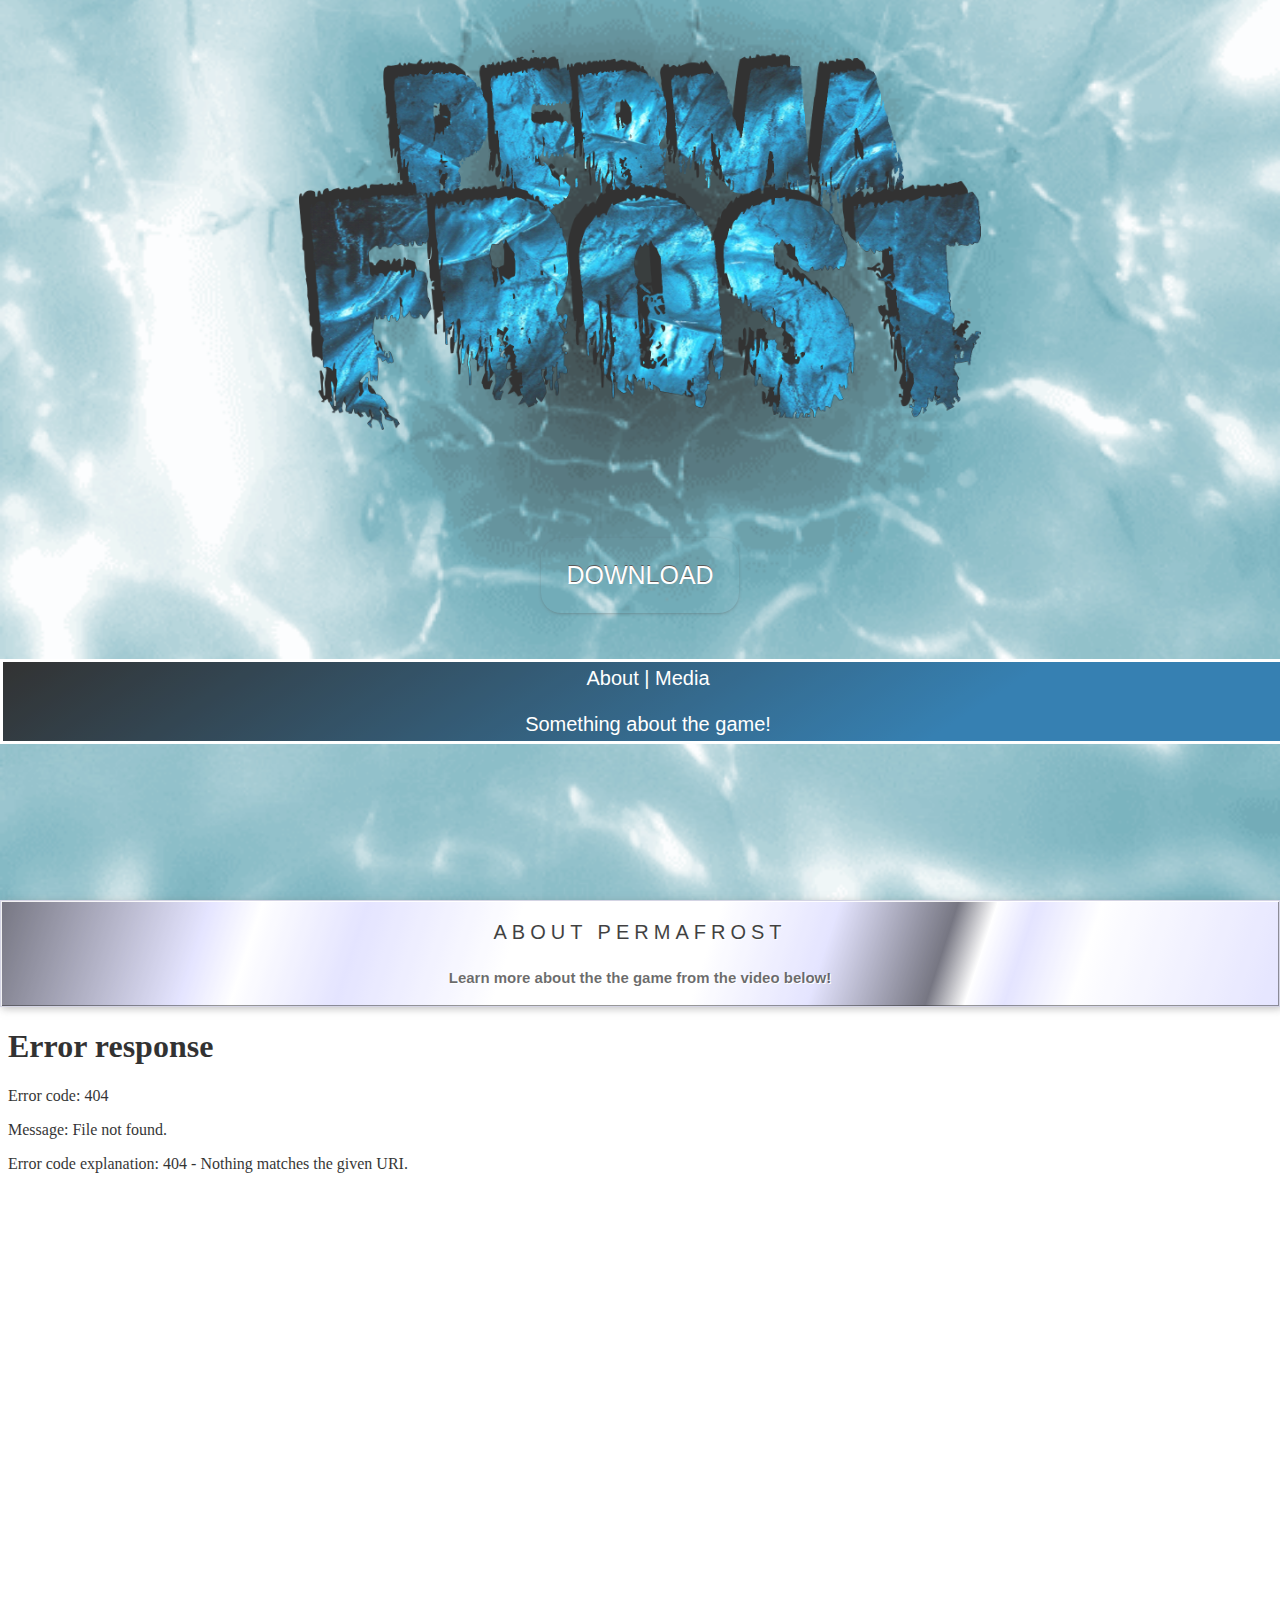
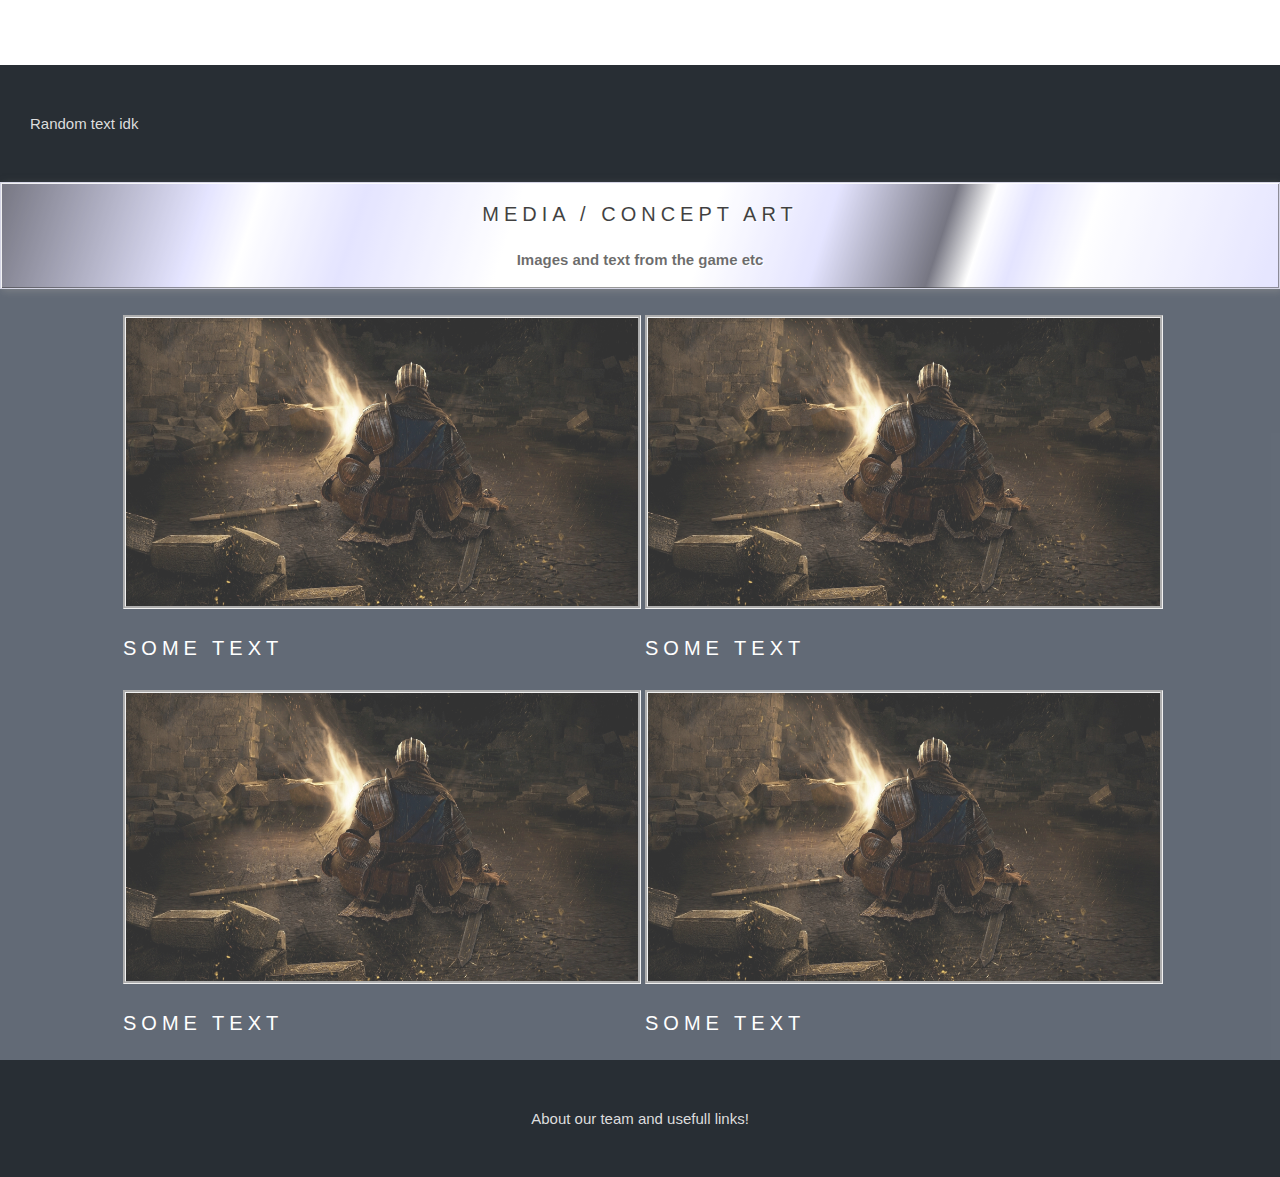
==== index.html @ 29285b08 "Add files via upload" ====
<!DOCTYPE html>
<html>
	<head>
		<link rel="stylesheet" type="text/css" href="css/style.css" media="screen" />
		<title>PermaFrost: The Game</title>


		<script src = "https://ajax.googleapis.com/ajax/libs/jquery/3.2.1/jquery.min.js"></script>

		      <script>
					// device detection
					if( /Android|webOS|iPhone|iPad|iPod|BlackBerry|IEMobile|Opera Mini/i.test(navigator.userAgent) ) {
			 // some code..

	window.location.pathname = 'mobileIndex.html'
	}
		      </script>
	</head>
	<body>


		<div id="mainSec" class="mainSec">
		<!--	<video class="videoInsert" preload="preload" autoplay="autoplay" loop="loop" muted="muted">
				<source src="media/bg.mp4" type="video/mp4"></source>
			</video>
			<div class="caption">-->
			<img src="media/ice.gif" id="gifImg"/>
			<div class="bigBlock">
				<div class="inner">
				<img src="media/logo.png" style="margin-bottom:100px;margin-top:50px;opacity:0.55 width:300px; height:380px;"><br>



				<a style="top:0px;" href="game.exe" class="dlBtn">DOWNLOAD</a>
				</div>
				<p class="navMenu" ><a href="#aboutSec"><span class="navAbout">About</span></a> | <a href="#mediaSec"><span class="navMedia">Media</span></a><br><br>
				<span class="navInfo">Something about the game!</span></p>

		</div>
		</div>

		<div id="aboutSec" class="aboutSec">
			<div class="caption">
				<div class="coolbanner">
				<h3 style="text-align:center;">About PermaFrost</h3>
				<p>Learn more about the the game from the video below!</p>
</div>

				<embed fullscreen="true" preload="auto" src="media/bg.mp4" autostart="false" height="100%" width="100%" />
			</div>
</div>
</div>

		<div class="infoBars">
			<p>Random text idk</p>
		</div>

		<div id="mediaSec" class="mediaSec">
			<div class="caption">
				<div class="coolbanner">
				<h3 style="text-align:center;">MEDIA / CONCEPT ART</h3>
				<p>Images and text from the game etc</p>
			</div>
			</div>
			<div class="flexibleBox">
			  <div class="expImg">
			    <img src="media/testimg.jpg" >
			    <h3 style="color:white;">Some Text</h3>
			  </div>
				<div class="expImg">
				 <img src="media/testimg.jpg" >
				 <h3 style="color:white;">Some Text</h3>
			 </div>
			 <div class="expImg">
				 <img src="media/testimg.jpg" >
				 <h3 style="color:white;">Some Text</h3>
			 </div>
			 <div class="expImg">
				 <img src="media/testimg.jpg" >
				 <h3 style="color:white;">Some Text</h3>
			 </div>
			</div>




		</div>

		<div class="infoBars">
			<p><center>About our team and usefull links!</center></p>
		</div>
		<button onclick="topFunction()" id="myBtn" title="Top button">▲</button>
		<script>
		//Get the button
		var mybutton = document.getElementById("myBtn");

		// When the user scrolls down 20px from the top of the document, show the button
		window.onscroll = function() {scrollFunction()};

		function scrollFunction() {
			if (document.body.scrollTop > 20 || document.documentElement.scrollTop > 20) {
				mybutton.style.display = "block";
			} else {
				mybutton.style.display = "none";
			}
		}

		// When the user clicks on the button, scroll to the top of the document
		function topFunction() {
			document.body.scrollTop = 0;
			document.documentElement.scrollTop = 0;
		}


		</script>


	</body>
</html>
---- css/style.css ----
body, html {
  height: 100%;
  margin: 0;
  font: 400 15px/1.8 "Lato", sans-serif;
  color: #777;
  scroll-behavior: smooth;
}

.mainSec, .mediaSec, .aboutSec {
  position: relative;
  opacity: 0.8;
  background-position: center;
  background-size:contain;

}
.bigBlock{
  text-align: center;

}
.inner{
  display:inline-block;
  height:100%;
}

#gifImg {
    position: absolute;
    right: 0;
    bottom: 0;
    min-width: 100%;
    min-height: 100%;
    width: auto;
    height: auto;
    z-index: -100;
    background-size: cover;
    overflow: hidden;
}

a {
	text-decoration:none;
}

h3 {
  letter-spacing: 5px;
  text-transform: uppercase;
  font: 20px "Lato", sans-serif;
  color: #111;
}

.mainSec {
	min-height: 100%;
}

.mediaSec {
	min-height: 85%;
}

.aboutSec {
	min-height: 85%;
}

.infoBars {
	position:relative;
	color:#ddd;
	background-color:#282E34;
	text-align:center;
	padding:30px;
	text-align: justify;
  margin-top:
}

.caption {
  position: absolute;
  left: 0;
  top: 5%;
  width: 100%;
  text-align: center;
  color: #000;
  height:100%;
}

@-webkit-keyframes bluePulse {
  from {color:white; background-color: rgb(15, 105, 172,0.4); -webkit-box-shadow: 0 0 9px #7FC2F3;}

to { background-color:rgb(9, 142, 179,0.8); -webkit-box-shadow: 0 0 18px white; }
}
 /*background-color: rgb(25, 187, 231,0.4);  -webkit-box-shadow: 0 0 9px #7FC2F3;*/

a.dlBtn{
  -webkit-animation-name: bluePulse;
  -webkit-animation-duration: 3s;
  -webkit-animation-direction:alternate;
  -webkit-animation-iteration-count: infinite;
  position: relative;
	display: inline-block;
  bottom:90px;
	padding: 15px 25px;
	background-color: rgb(15, 105, 172,0,4); /*for compatibility with older browsers*/
	background-image: linear-gradient(lightblue,blue;)

  text-decoration: none;
	color: #fff;
	font-size: 25px;
	font-family: sans-serif;
	font-weight: 100;
  border-top-style: hidden;
  box-shadow: 0px 1px 4px -2px #333;
  text-shadow: 0px -1px #333;
  border-radius:20px;
}

.coolbanner{
  color: rgba(0, 0, 0, 0.72);
    text-decoration: none;
    font-weight: bold;
    text-shadow: 1px 1px 0 #ffffff;
    box-shadow:
      2px 2px 0.5em rgba(122, 122, 122, 0.55),
      inset 1px 1px 0 rgba(255, 255, 255, 0.9),
      inset -1px -1px 0 rgba(0, 0, 0, 0.5)
    ;
    border: 1px solid #cacade;
    background:
      -moz-linear-gradient(
      -72deg,
      #dedeff,
      #ffffff 16%,
      #dedeff 21%,
      #ffffff 24%,
      #555564 27%,
      #dedeff 36%,
      #ffffff 45%,
      #ffffff 60%,
      #dedeff 72%,
      #ffffff 80%,
      #dedeff 84%,
      #555564
    );
    background:
    -webkit-linear-gradient(
      -72deg,
      #dedeff,
      #ffffff 16%,
      #dedeff 21%,
      #ffffff 24%,
      #555564 27%,
      #dedeff 36%,
      #ffffff 45%,
      #ffffff 60%,
      #dedeff 72%,
      #ffffff 80%,
      #dedeff 84%,
      #555564
    );
    background:
    -o-linear-gradient(
      -72deg,
      #dedeff,
      #ffffff 16%,
      #dedeff 21%,
      #ffffff 24%,
      #555564 27%,
      #dedeff 36%,
      #ffffff 45%,
      #ffffff 60%,
      #dedeff 72%,
      #ffffff 80%,
      #dedeff 84%,
      #555564
    );
    background:
    linear-gradient(
      -72deg,
      #dedeff,
      #ffffff 16%,
      #dedeff 21%,
      #ffffff 24%,
      #555564 27%,
      #dedeff 36%,
      #ffffff 45%,
      #ffffff 60%,
      #dedeff 72%,
      #ffffff 80%,
      #dedeff 84%,
      #555564
    );
}








.caption a.dlBtn:hover{
  background: linear-gradient(white,#00DCEE);
}
.caption{
  height:100%;
  top:0px;
}



.navMenu {
	background-color: rgba(0, 150, 200, .8);
	padding: 5px;
	color: rgb(255, 255, 255);
	font: 20px "Lato", sans-serif;
  border-style: solid;
  border-color: white;
  width:100%;
  margin-bottom:0px;
  background-color: #000000;
background-image: linear-gradient(147deg, #000000 0%, #04619f 74%);
margin-bottom:0px; margin-top:46px;

}

.navAbout {
	color: rgb(255, 255, 255);
	font: 20px "Lato", sans-serif;
}
.navAbout:hover{
  padding:5px;
  padding-top: 2px;
  background-color: rgb(0,255,255,0.4);
  background-radius:10px;
  background-blend-mode: lighten;
  color:white;
  cursor: pointer;
  text-decoration: underline;
  border-radius:4px;


}

.navMedia {
	color: rgb(255, 255, 255);
	font: 20px "Lato", sans-serif;
}


.navMedia:hover{
  padding:5px;
  padding-top: 2px;
  background-color: rgb(0,255,255,0.4);
  border-radius:10px;
  background-blend-mode: lighten;
  color:white;
  cursor: pointer;
  text-decoration: underline;
  border-radius:4px;
}

#myBtn {
  display: none;
  position: fixed;
  bottom: 20px;
  right: 30px;
  z-index: 99;
  font-size: 18px;
  border: none;
  outline: none;
  background-color: rgb(51, 204, 255,0.4);
  color: white;
  cursor: pointer;
  padding: 15px;
  border-radius: 50px;
}

#myBtn:hover {
  background-color: #555;
}


.flexibleBox{
justify-content: center;
  background-color: rgba(11, 24, 43,0.8);
  width:100%;
  height:90%;
  padding-top: 10%;
  display:flex;
  flex-wrap: wrap;
  z-index: -1;
}

.expImg>img{
  width:100%;
  height:100%;
  object-fit:contain;
  border-style: groove;
}

.expImg{
  padding:5px;
  width:40%;
  height:40%;
}


@media screen and (max-width: 600px) {
  .expImg{
width:100%;
  }
}
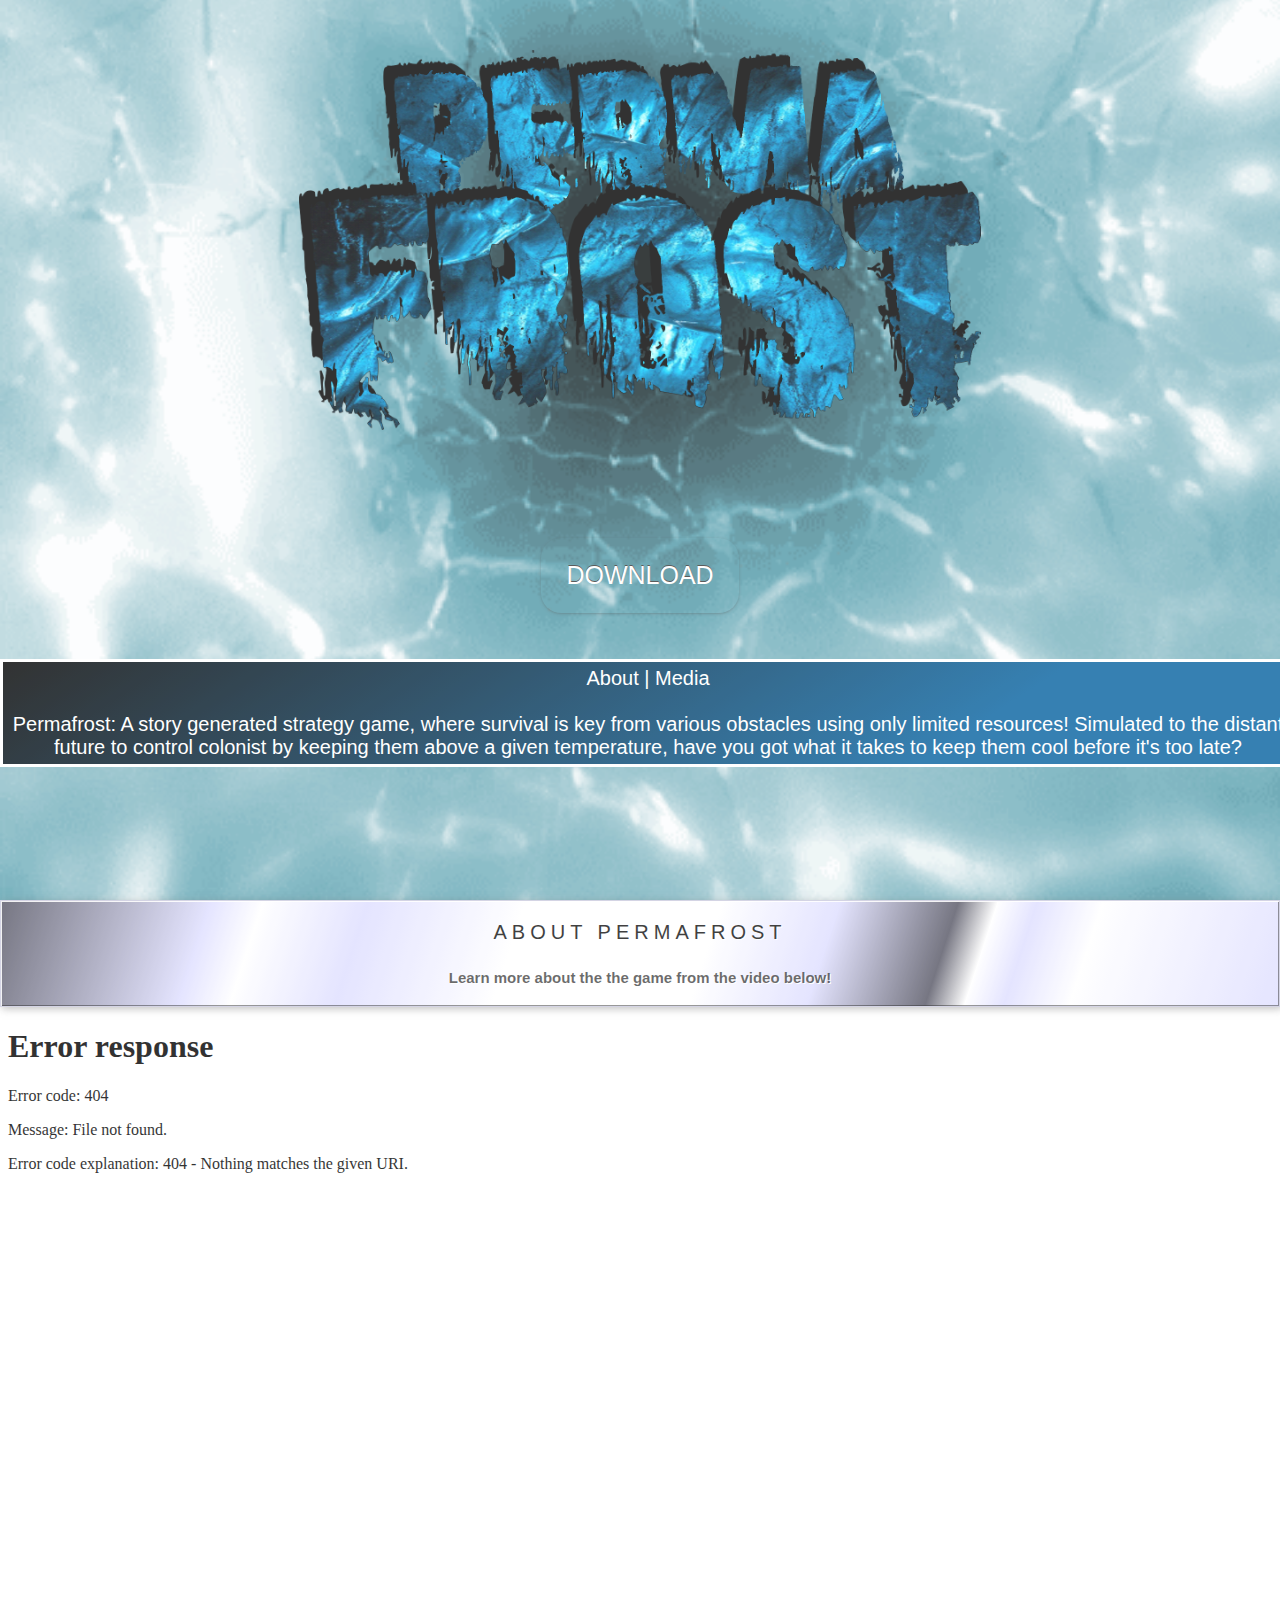
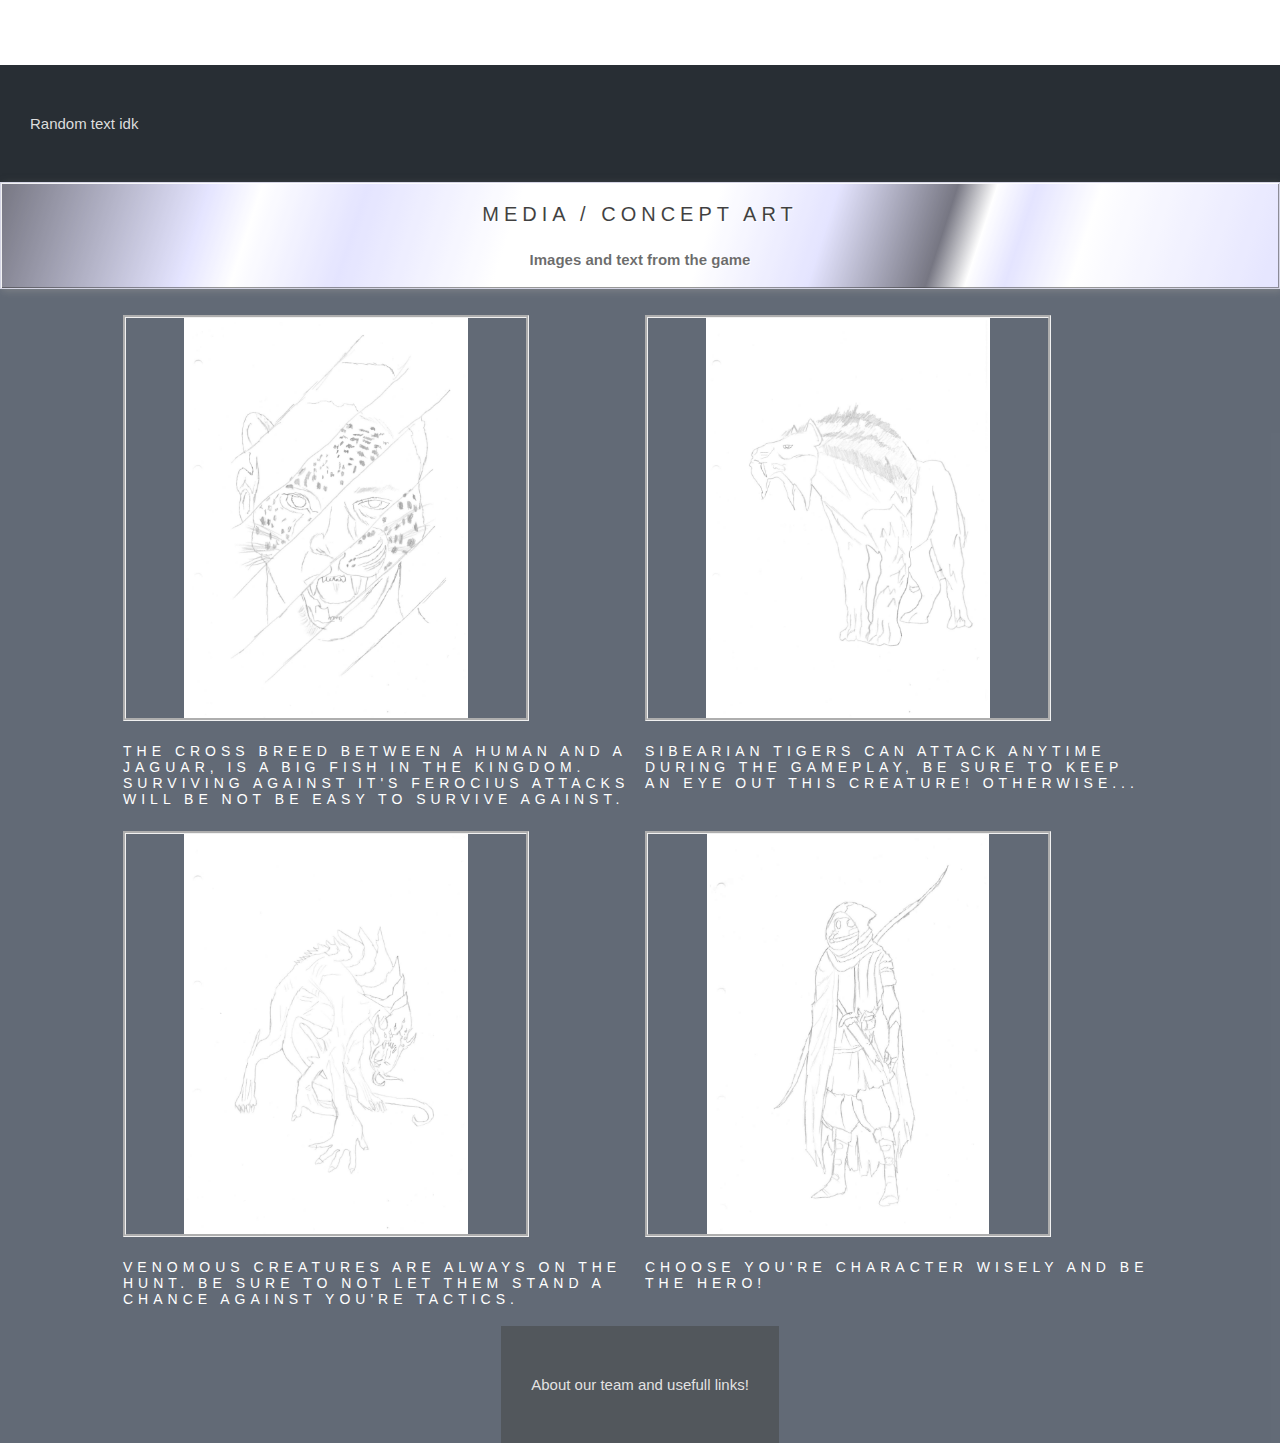
==== commit c1fc2c00: "Add files via upload" ====
--- a/index.html
+++ b/index.html
@@ -34,7 +34,8 @@
 				<a style="top:0px;" href="game.exe" class="dlBtn">DOWNLOAD</a>
 				</div>
 				<p class="navMenu" ><a href="#aboutSec"><span class="navAbout">About</span></a> | <a href="#mediaSec"><span class="navMedia">Media</span></a><br><br>
-				<span class="navInfo">Something about the game!</span></p>
+				<span class="navInfo">Permafrost: A story generated strategy game, where survival is key from various obstacles using only limited resources!
+                Simulated to the distant future to control colonist by keeping them above a given temperature, have you got what it takes to keep them cool before it's too late?</span></p>
 
 		</div>
 		</div>
@@ -59,32 +60,29 @@
 			<div class="caption">
 				<div class="coolbanner">
 				<h3 style="text-align:center;">MEDIA / CONCEPT ART</h3>
-				<p>Images and text from the game etc</p>
+				<p>Images and text from the game</p>
 			</div>
 			</div>
 			<div class="flexibleBox">
 			  <div class="expImg">
-			    <img src="media/testimg.jpg" >
-			    <h3 style="color:white;">Some Text</h3>
+			    <img src="media/Concept-Art1.png" style="width: 400px; height: 400px" >
+			    <h3 style="color:white; font-size: 14px" >The Cross breed between a human and a jaguar, is a big fish in the kingdom. Surviving against it's ferocius attacks will be not be easy to survive against.</h3>
 			  </div>
 				<div class="expImg">
-				 <img src="media/testimg.jpg" >
-				 <h3 style="color:white;">Some Text</h3>
+				 <img src="media/Concept-Art2.png" style="width: 400px; height: 400px">
+				 <h3 style="color:white; font-size: 14px" >Sibearian Tigers can attack anytime during the gameplay, be sure to keep an eye out this creature! otherwise...</h3>
 			 </div>
 			 <div class="expImg">
-				 <img src="media/testimg.jpg" >
-				 <h3 style="color:white;">Some Text</h3>
-			 </div>
-			 <div class="expImg">
-				 <img src="media/testimg.jpg" >
-				 <h3 style="color:white;">Some Text</h3>
-			 </div>
-			</div>
-
-
-
+				 <img src="media/Concept-Art3.png" style="width: 400px; height: 400px">
+				 <h3 style="color:white;font-size: 14px">Venomous Creatures are always on the hunt. Be sure to not let them stand a chance against you're tactics.</h3>
+                 	</div>
+                  <div class="expImg">
+				 <img src="media/Concept-Art4.png" style="width: 400px; height: 400px">
+				 <h3 style="color:white;font-size: 14px">Choose you're character wisely and be the hero!</h3>
 
 		</div>
+
+	
 
 		<div class="infoBars">
 			<p><center>About our team and usefull links!</center></p>
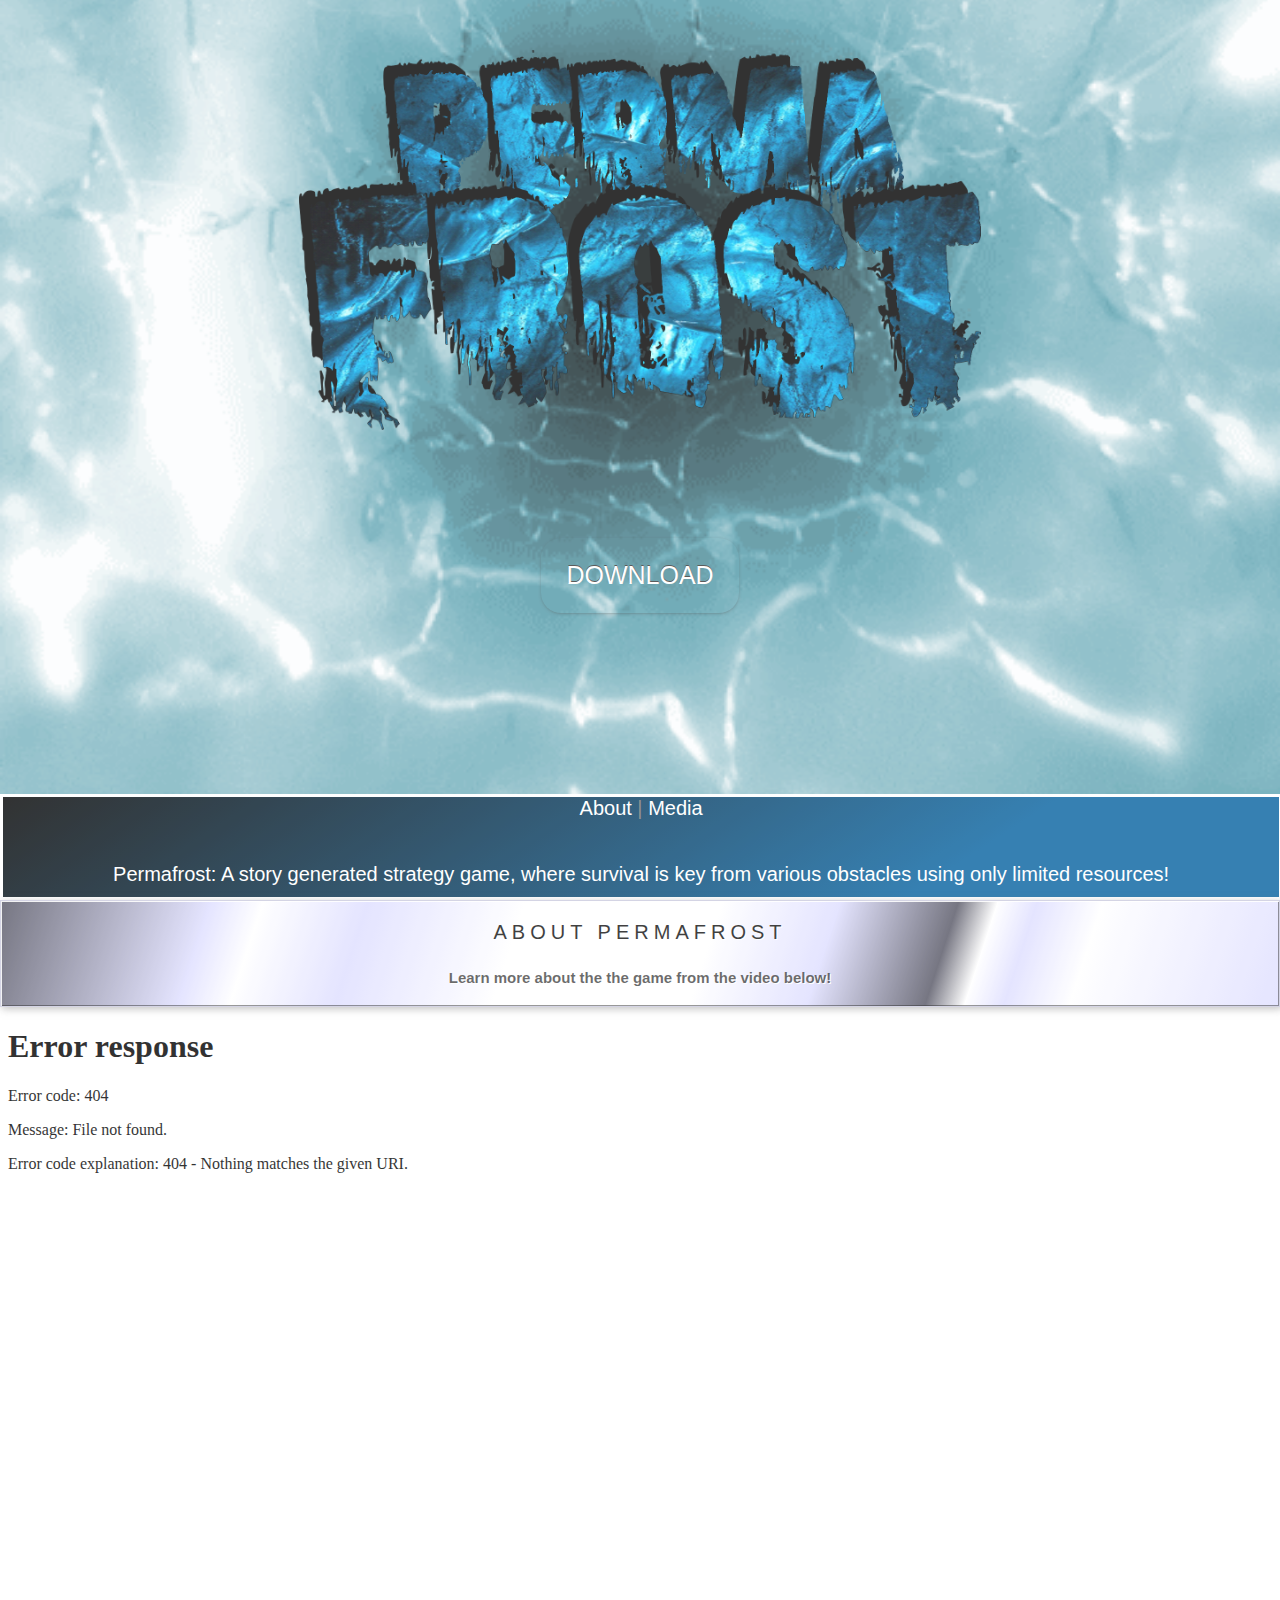
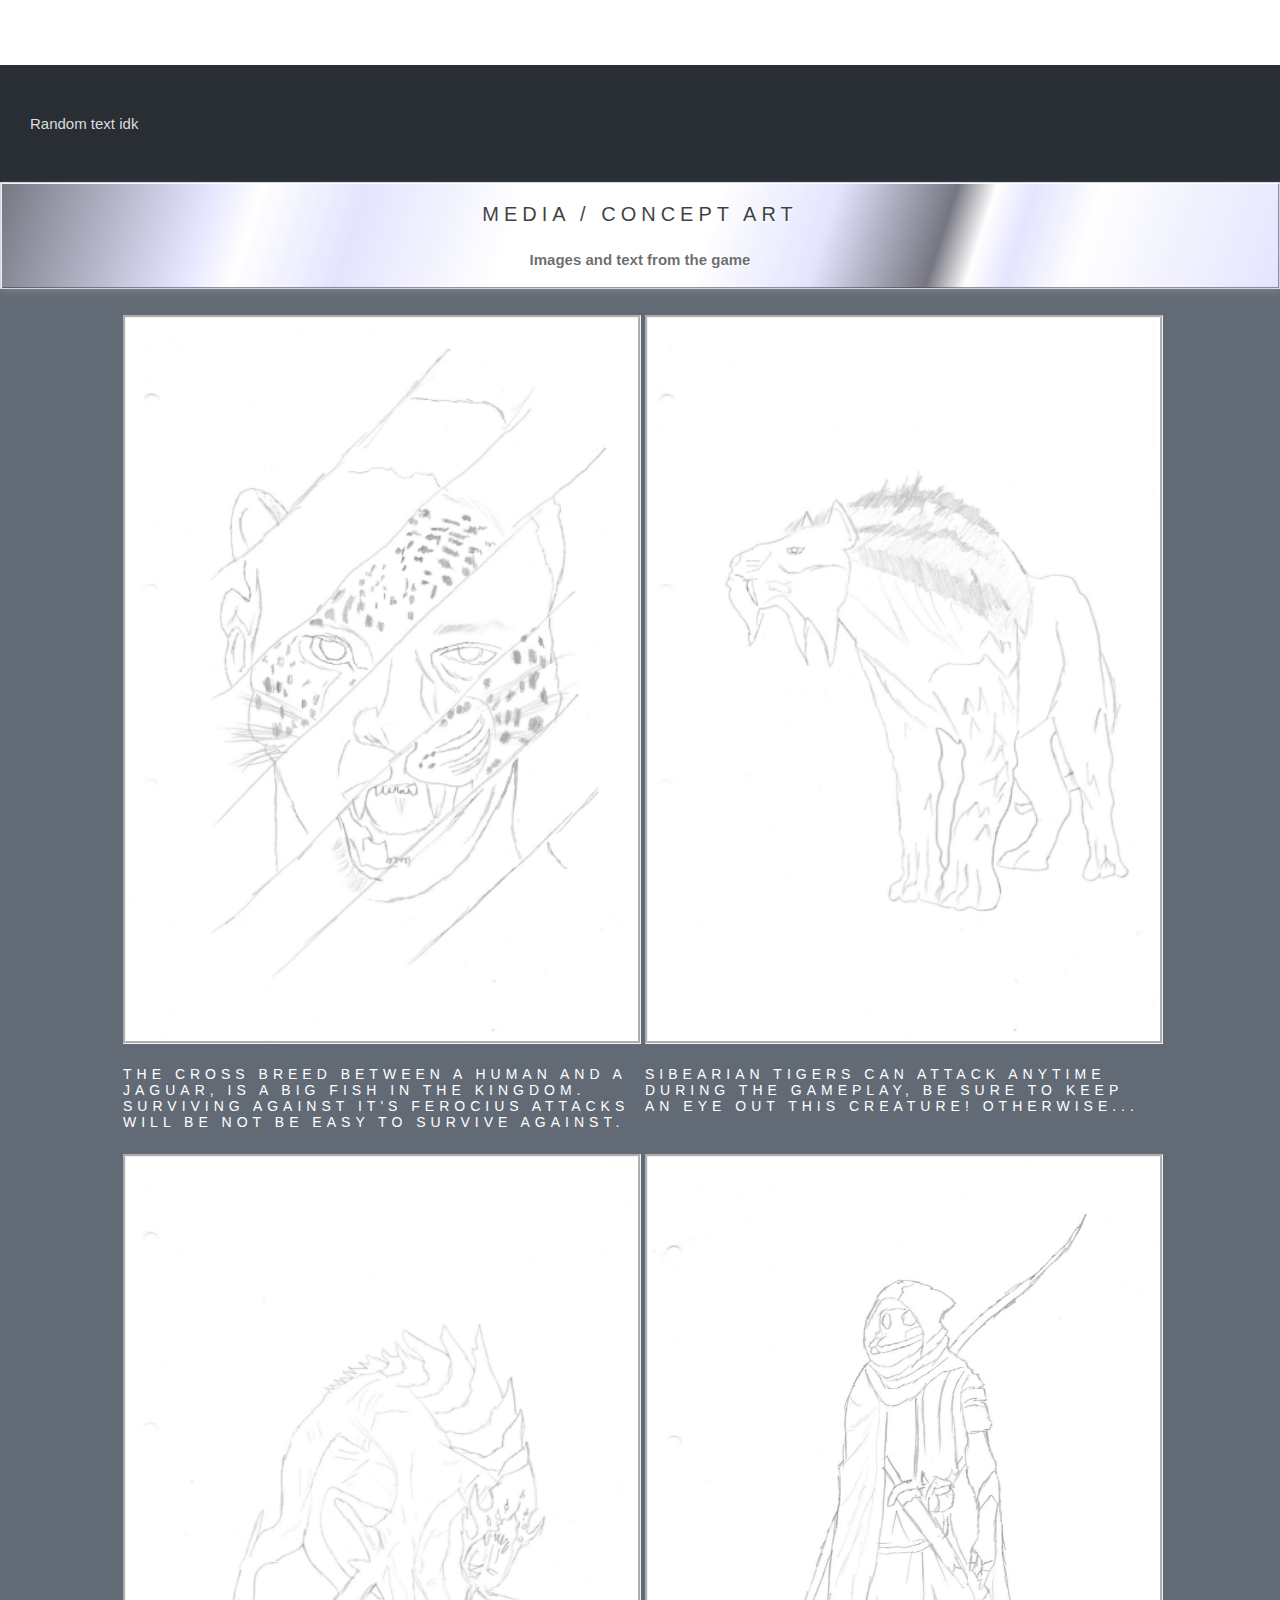
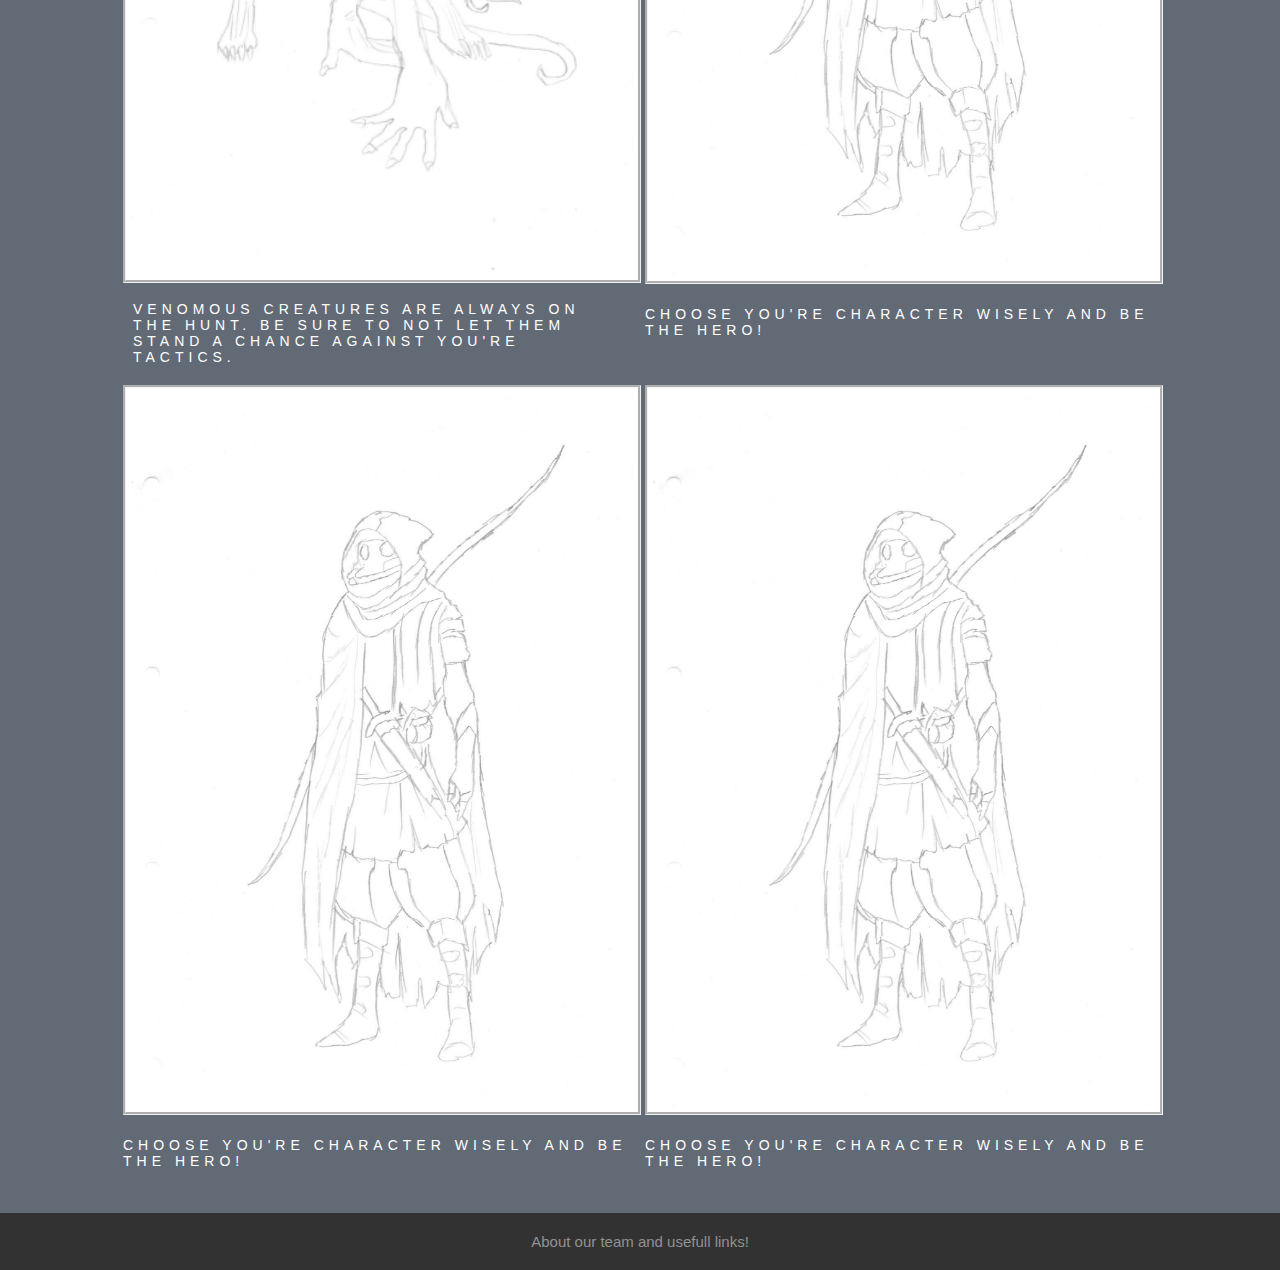
==== commit 26aecb86: "finalizing structure and functionality" ====
--- a/index.html
+++ b/index.html
@@ -28,17 +28,13 @@
 			<div class="bigBlock">
 				<div class="inner">
 				<img src="media/logo.png" style="margin-bottom:100px;margin-top:50px;opacity:0.55 width:300px; height:380px;"><br>
-
-
-
-				<a style="top:0px;" href="game.exe" class="dlBtn">DOWNLOAD</a>
+				<a style="top:0px;" href="https://github.com/JR-Morgan/TeamProject-Game/releases" class="dlBtn">DOWNLOAD</a>
 				</div>
-				<p class="navMenu" ><a href="#aboutSec"><span class="navAbout">About</span></a> | <a href="#mediaSec"><span class="navMedia">Media</span></a><br><br>
-				<span class="navInfo">Permafrost: A story generated strategy game, where survival is key from various obstacles using only limited resources!
-                Simulated to the distant future to control colonist by keeping them above a given temperature, have you got what it takes to keep them cool before it's too late?</span></p>
-
+				<div class="navMenu" ><a href="#aboutSec"><span class="navAbout">About</span></a> | <a href="#mediaSec"><span class="navMedia">Media</span></a><br><br>
+				<p style="color:white;">Permafrost: A story generated strategy game, where survival is key from various obstacles using only limited resources!</p>
 		</div>
 		</div>
+	</div>
 
 		<div id="aboutSec" class="aboutSec">
 			<div class="caption">
@@ -47,7 +43,7 @@
 				<p>Learn more about the the game from the video below!</p>
 </div>
 
-				<embed fullscreen="true" preload="auto" src="media/bg.mp4" autostart="false" height="100%" width="100%" />
+				<embed fullscreen="true" preload="none" src="media/bg.mp4" autostart="0" height="100%" width="100%" />
 			</div>
 </div>
 </div>
@@ -65,28 +61,35 @@
 			</div>
 			<div class="flexibleBox">
 			  <div class="expImg">
-			    <img src="media/Concept-Art1.png" style="width: 400px; height: 400px" >
+			    <img src="media/Concept-Art1.png"  >
 			    <h3 style="color:white; font-size: 14px" >The Cross breed between a human and a jaguar, is a big fish in the kingdom. Surviving against it's ferocius attacks will be not be easy to survive against.</h3>
 			  </div>
 				<div class="expImg">
-				 <img src="media/Concept-Art2.png" style="width: 400px; height: 400px">
+				 <img src="media/Concept-Art2.png" >
 				 <h3 style="color:white; font-size: 14px" >Sibearian Tigers can attack anytime during the gameplay, be sure to keep an eye out this creature! otherwise...</h3>
 			 </div>
 			 <div class="expImg">
-				 <img src="media/Concept-Art3.png" style="width: 400px; height: 400px">
-				 <h3 style="color:white;font-size: 14px">Venomous Creatures are always on the hunt. Be sure to not let them stand a chance against you're tactics.</h3>
+				 <img src="media/Concept-Art3.png">
+				 <h3 style="color:white;font-size: 14px; margin:10px;">Venomous Creatures are always on the hunt. Be sure to not let them stand a chance against you're tactics.</h3>
                  	</div>
                   <div class="expImg">
-				 <img src="media/Concept-Art4.png" style="width: 400px; height: 400px">
+				 <img src="media/Concept-Art4.png">
 				 <h3 style="color:white;font-size: 14px">Choose you're character wisely and be the hero!</h3>
+		</div>
+		<div class="expImg">
+<img src="media/Concept-Art4.png">
+<h3 style="color:white;font-size: 14px">Choose you're character wisely and be the hero!</h3>
+</div>
+<div class="expImg">
+<img src="media/Concept-Art4.png">
+<h3 style="color:white;font-size: 14px">Choose you're character wisely and be the hero!</h3>
+</div>
+		<div class="footer">
+			<p>About our team and usefull links!</p>
+		</div>
+</div>
 
-		</div>
 
-	
-
-		<div class="infoBars">
-			<p><center>About our team and usefull links!</center></p>
-		</div>
 		<button onclick="topFunction()" id="myBtn" title="Top button">▲</button>
 		<script>
 		//Get the button
--- a/css/style.css
+++ b/css/style.css
@@ -76,6 +76,15 @@
   text-align: center;
   color: #000;
   height:100%;
+}
+.footer{
+  position:relative;
+  margin-top:2%;
+  bottom:0;
+  width:100%;
+  left:0px;
+  background-color:black;
+  text-align: center;
 }
 
 @-webkit-keyframes bluePulse {
@@ -203,17 +212,16 @@
 
 
 .navMenu {
-	background-color: rgba(0, 150, 200, .8);
-	padding: 5px;
-	color: rgb(255, 255, 255);
+  position:absolute;
+  bottom:0;
+  width:99.7%;
+  height:100px;
 	font: 20px "Lato", sans-serif;
   border-style: solid;
   border-color: white;
-  width:100%;
   margin-bottom:0px;
-  background-color: #000000;
 background-image: linear-gradient(147deg, #000000 0%, #04619f 74%);
-margin-bottom:0px; margin-top:46px;
+
 
 }
 
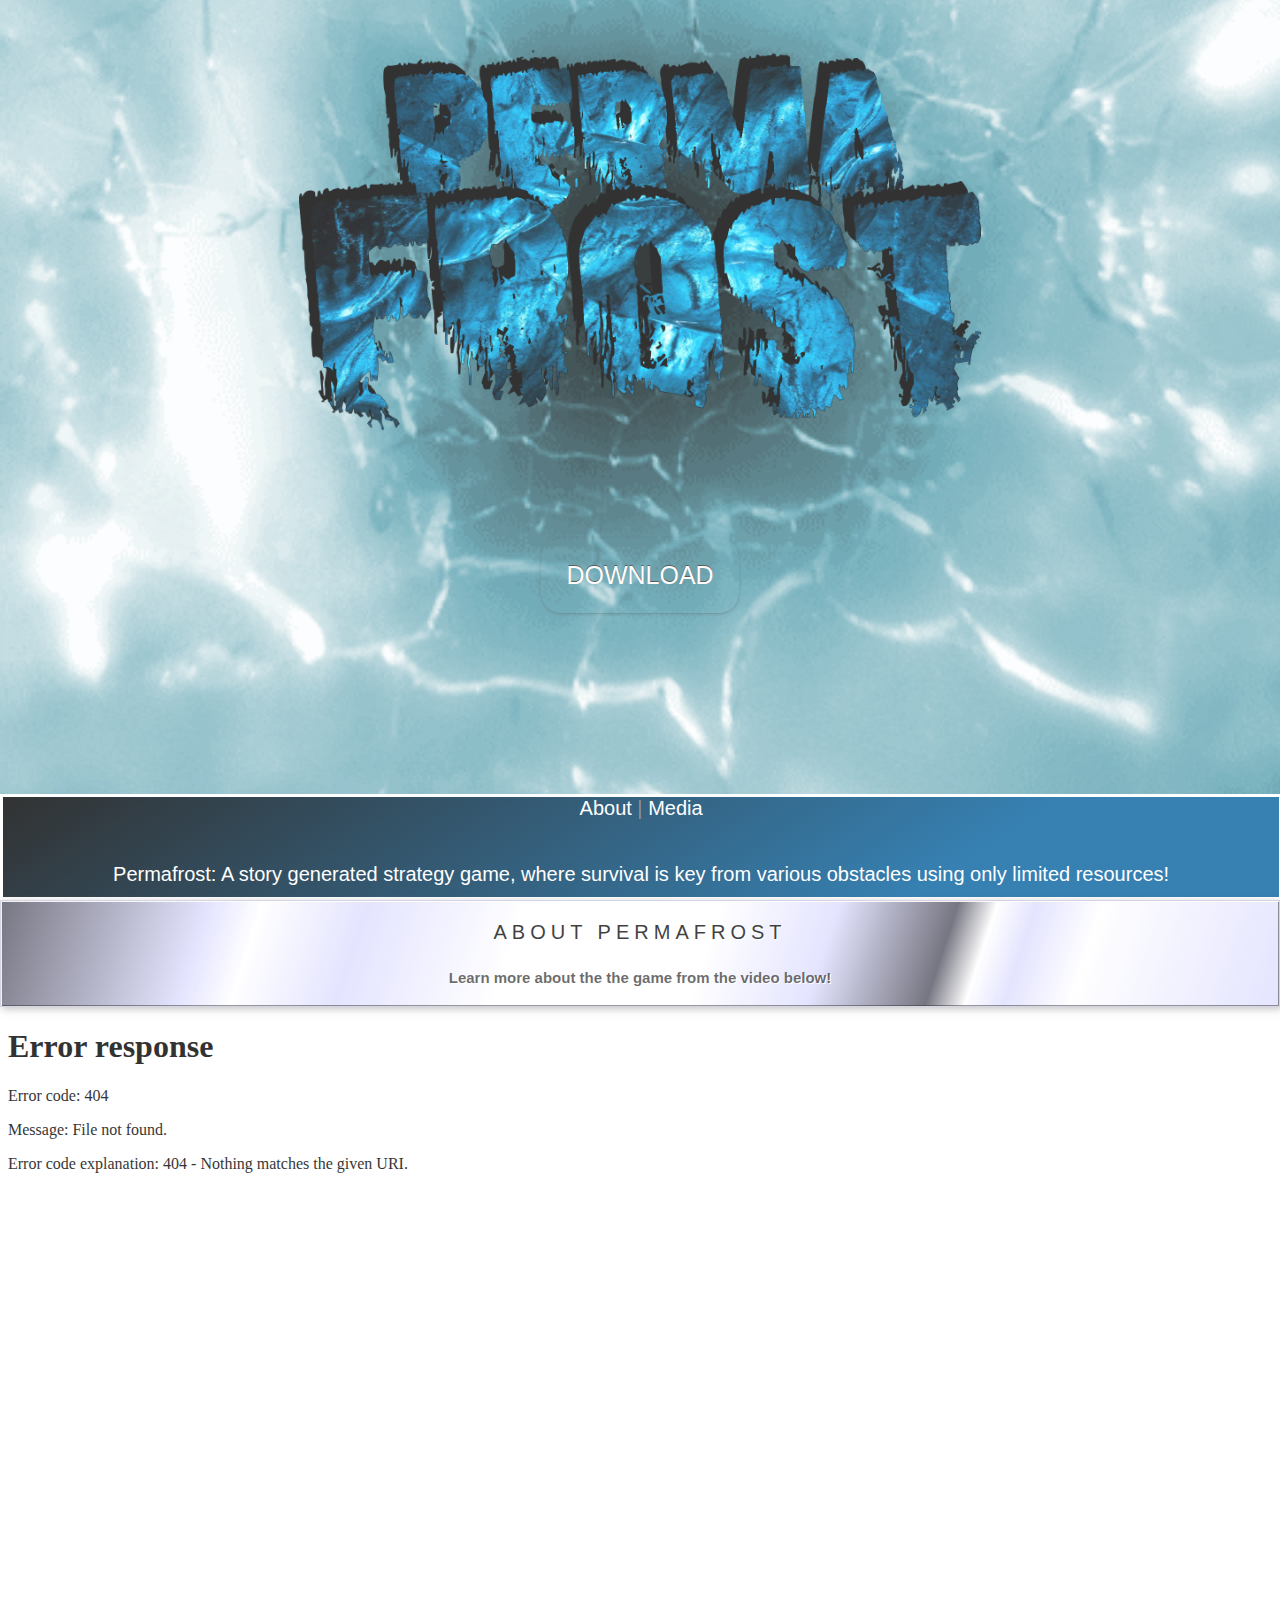
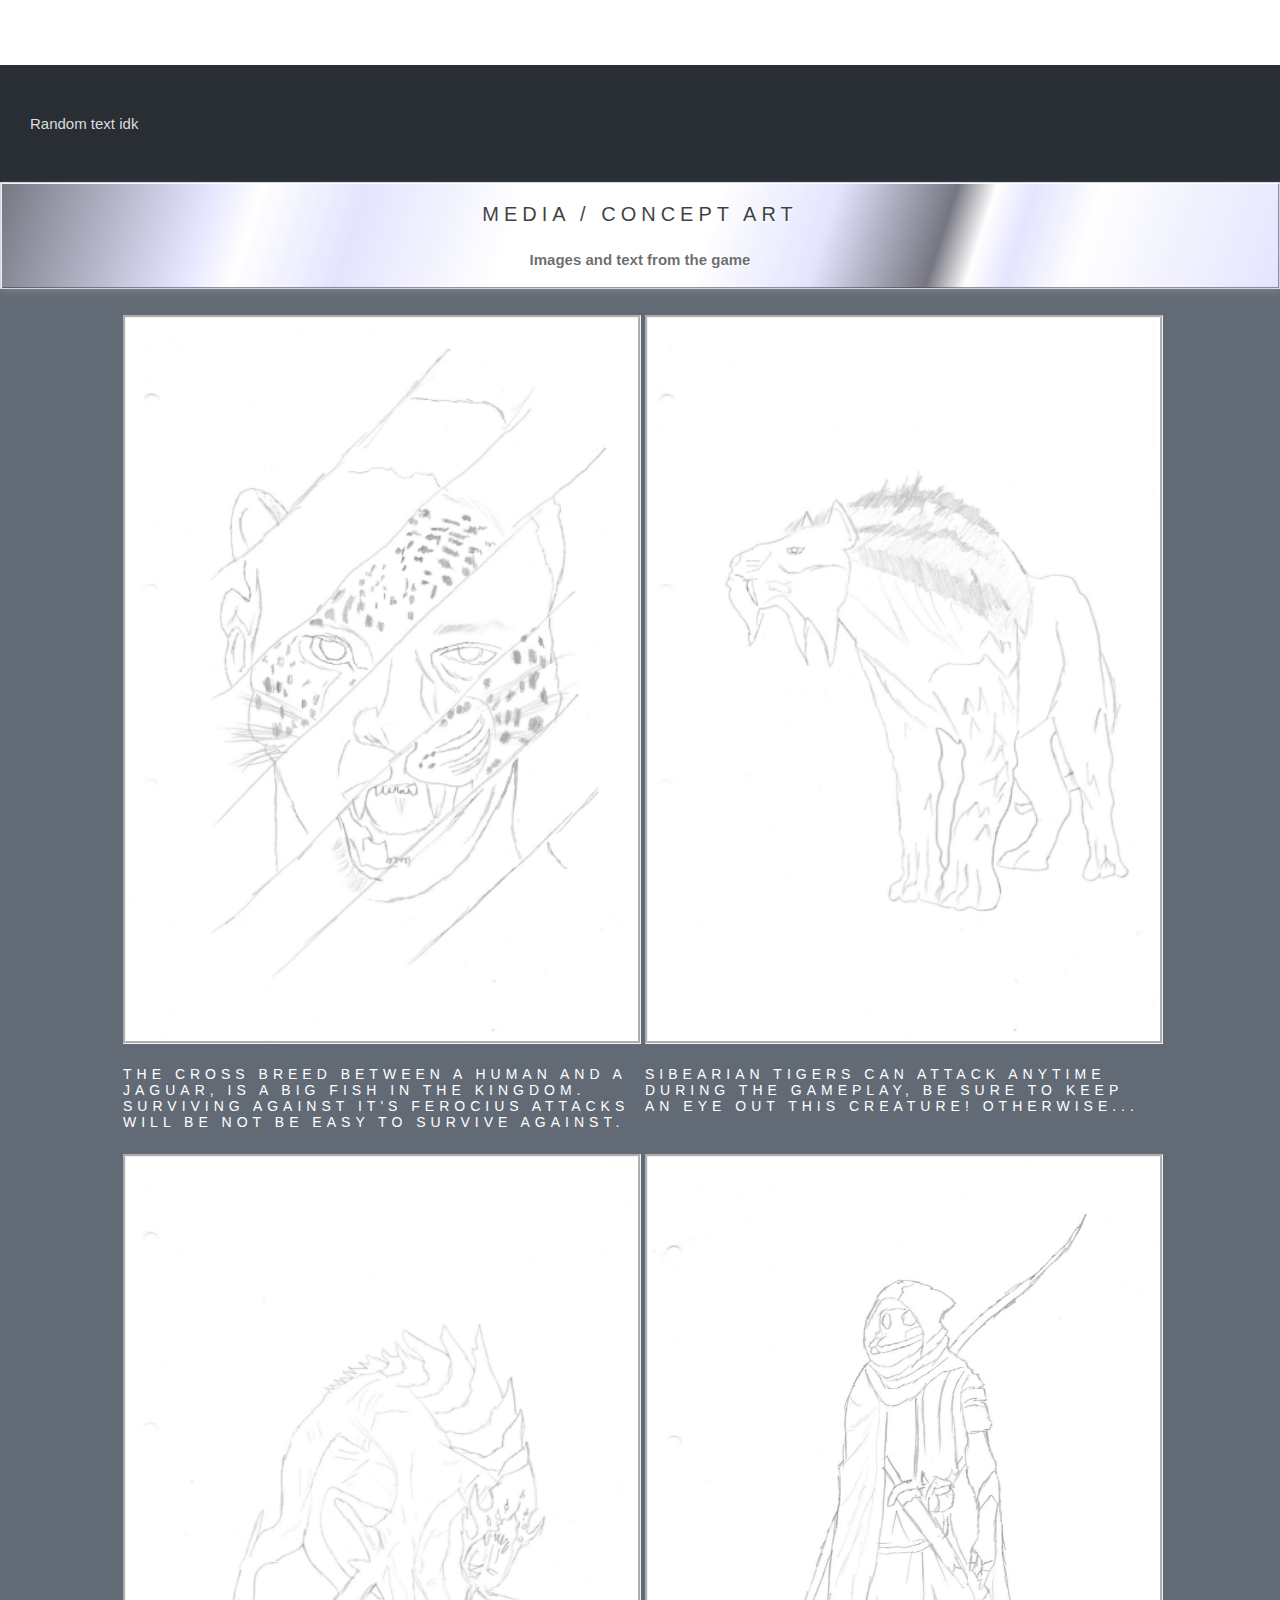
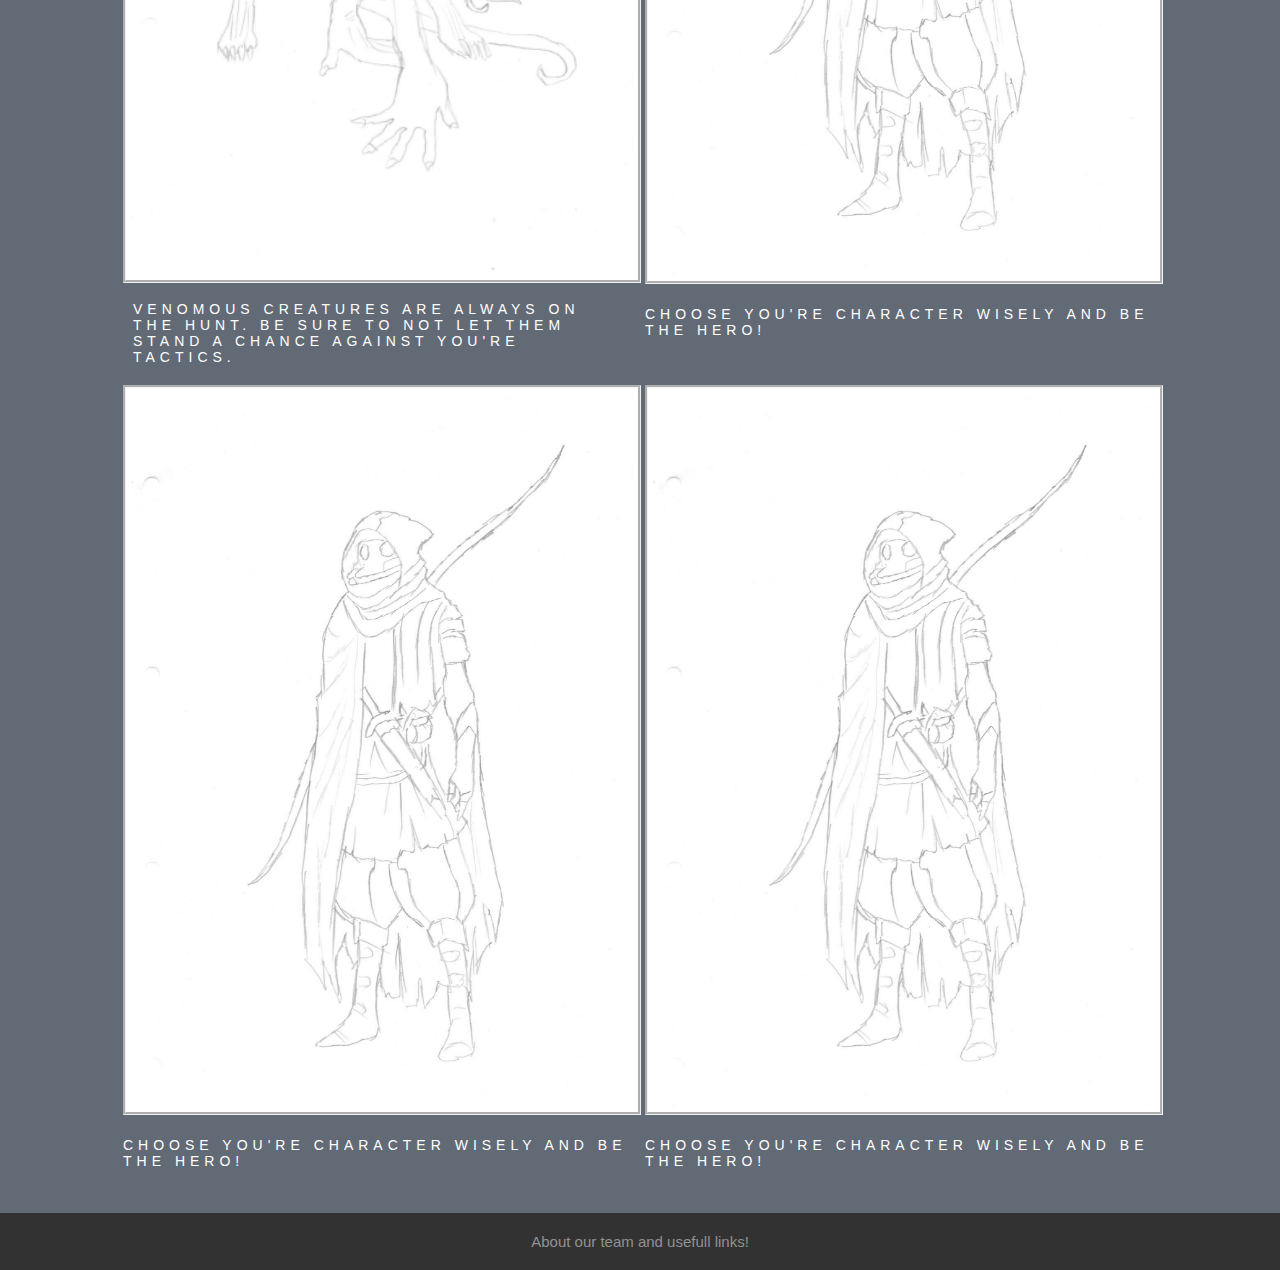
==== commit ec0ad695: "trying to get mobile working" ====
--- a/index.html
+++ b/index.html
@@ -12,7 +12,7 @@
 					if( /Android|webOS|iPhone|iPad|iPod|BlackBerry|IEMobile|Opera Mini/i.test(navigator.userAgent) ) {
 			 // some code..
 
-	window.location.pathname = 'mobileIndex.html'
+	window.location.pathname = 'TeamProject-game-website/mobileIndex.html'
 	}
 		      </script>
 	</head>
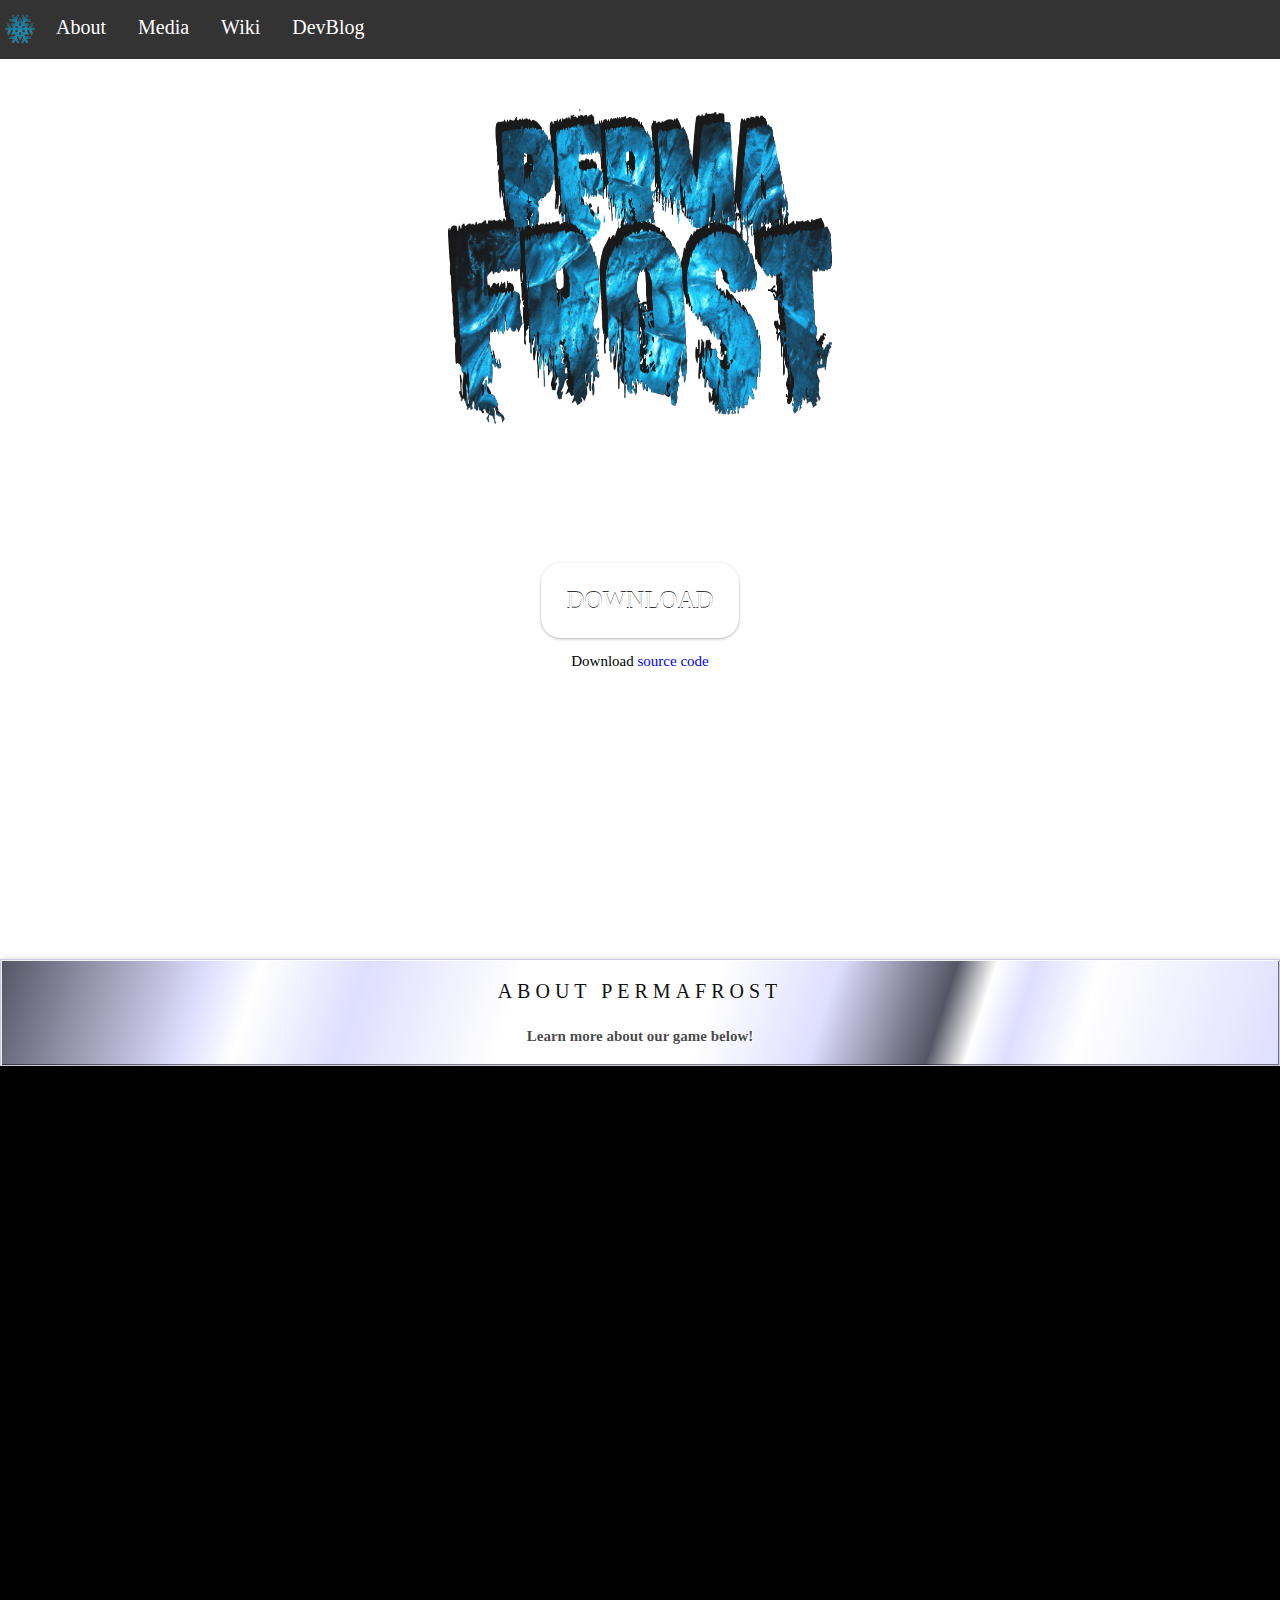
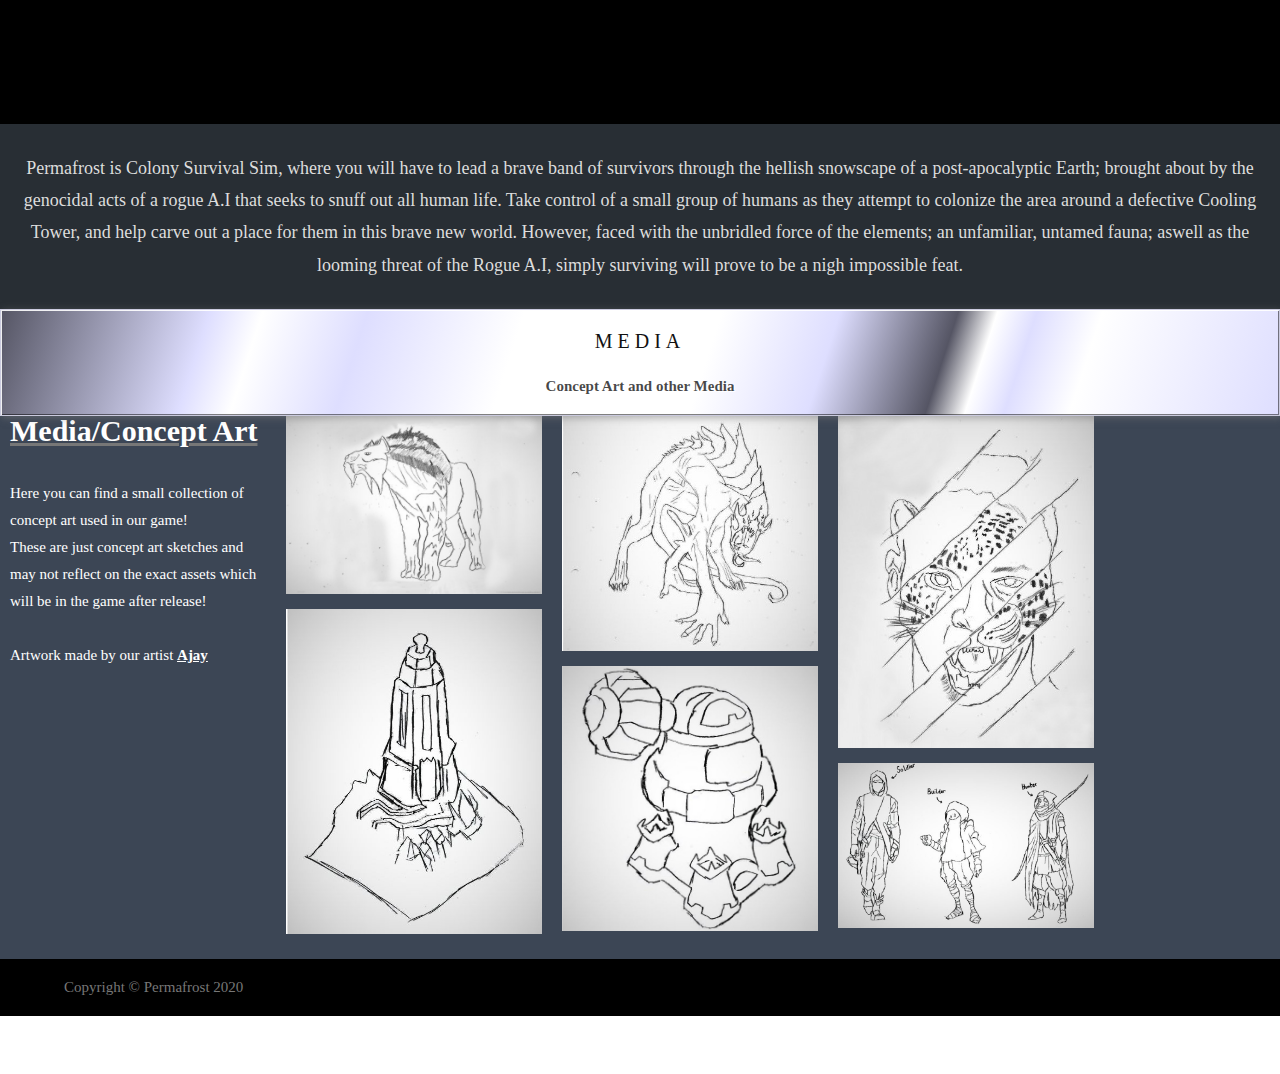
==== commit 3f516a71: "Merge pull request #1 from Permafrost-Game/website2.0" ====
--- a/index.html
+++ b/index.html
@@ -2,119 +2,125 @@
 <html>
 	<head>
 		<link rel="stylesheet" type="text/css" href="css/style.css" media="screen" />
-		<title>PermaFrost: The Game</title>
+		<title>Permafrost</title>
+		<script src = "https://ajax.googleapis.com/ajax/libs/jquery/3.2.1/jquery.min.js"></script>
+		<script>
+			/*device detection*/
+			if( /Android|webOS|iPhone|iPad|iPod|BlackBerry|IEMobile|Opera Mini/i.test(navigator.userAgent) )
+			/* some code..	*/
+			{
+				window.location.pathname = 'TeamProject-game-website/mobileIndex.html';
+			}
+			var gallery = document.getElementById("gallery");
+			var imgs = gallery.children;
 
+			var modal = document.getElementById("modal");
+			var modal_img = modal.children[0];
 
-		<script src = "https://ajax.googleapis.com/ajax/libs/jquery/3.2.1/jquery.min.js"></script>
+			for (var i = 0; i < imgs.length; i++) {
+			  imgs[i].onclick = function() {
+				modal_img.src = this.src;
+				modal.classList.add("show");
+			  }
+			}
 
-		      <script>
-					// device detection
-					if( /Android|webOS|iPhone|iPad|iPod|BlackBerry|IEMobile|Opera Mini/i.test(navigator.userAgent) ) {
-			 // some code..
+			// Close when clicking anywhere on modal not on img
+			modal.onclick = function(e) {
+			  if (e.target !== this)
+				return;
+				
+			  modal.classList.remove("show");
+}
+		</script>
+	</head>
 
-	window.location.pathname = 'TeamProject-game-website/mobileIndex.html'
-	}
-		      </script>
-	</head>
 	<body>
-
-
-		<div id="mainSec" class="mainSec">
-		<!--	<video class="videoInsert" preload="preload" autoplay="autoplay" loop="loop" muted="muted">
-				<source src="media/bg.mp4" type="video/mp4"></source>
-			</video>
-			<div class="caption">-->
-			<img src="media/ice.gif" id="gifImg"/>
-			<div class="bigBlock">
-				<div class="inner">
-				<img src="media/logo.png" style="margin-bottom:100px;margin-top:50px;opacity:0.55 width:300px; height:380px;"><br>
-				<a style="top:0px;" href="https://github.com/JR-Morgan/TeamProject-Game/releases" class="dlBtn">DOWNLOAD</a>
+		<div class="navMenu">
+			<img src="media/menulogo.png" width=30 height=30 style="float: left; padding: 14px 5px;"><a href='#aboutSec'><span class="navAbout">About</span></a><a href="#mediaSec"><span class="navMedia">Media</span></a><a href="wiki.html"><span class="navWiki">Wiki</span></a><a href="blog.html"><span class="navBlog">DevBlog</span></a>				
+		</div>
+		<div class="mainSec">
+			<div class="caption">
+				<div class="mainBanner">
+					<img src="media/logo.png" style="margin-bottom:100px;margin-top:50px;opacity:0.90; width:30%; height:35%;">
+					<br><a style="position: relative;display: inline-block;bottom:90px;margin-top: 120px;padding: 15px 25px;" href="https://github.com/Permafrost-Game/Permafrost/releases/download/v0.3.1/Release.zip" class="downloadButton">DOWNLOAD</a><br>
+					<p style="position: relative;display: inline-block;bottom:90px;margin-top: -5px;padding: 15px 25px;">Download <a onmouseover="this.style.textDecoration='underline';" onmouseout="this.style.textDecoration='none';" href='https://github.com/Permafrost-Game/Permafrost/archive/develop.zip'>source code</a></p>
 				</div>
-				<div class="navMenu" ><a href="#aboutSec"><span class="navAbout">About</span></a> | <a href="#mediaSec"><span class="navMedia">Media</span></a><br><br>
-				<p style="color:white;">Permafrost: A story generated strategy game, where survival is key from various obstacles using only limited resources!</p>
+			</div>
 		</div>
-		</div>
-	</div>
-
 		<div id="aboutSec" class="aboutSec">
 			<div class="caption">
 				<div class="coolbanner">
-				<h3 style="text-align:center;">About PermaFrost</h3>
-				<p>Learn more about the the game from the video below!</p>
-</div>
-
-				<embed fullscreen="true" preload="none" src="media/bg.mp4" autostart="0" height="100%" width="100%" />
+					<h3 style="text-align:center;">ABOUT PERMAFROST</h3>
+					<p>Learn more about our game below!</p>
+				</div>
+				<div class="pitchVideo">
+					<iframe src="https://www.youtube.com/embed/6CqFHRCs1aw?rel=0&amp;autoplay=1&mute=1&modestbranding=1&autohide=1&showinfo=0&controls=0&loop=1&playlist=6CqFHRCs1aw" width="560" height="315" frameborder="0"></iframe>
+				</div>
 			</div>
-</div>
-</div>
+		</div>
 
 		<div class="infoBars">
-			<p>Random text idk</p>
+			<p>Permafrost is Colony Survival Sim, where you will have to lead a brave band of survivors through the hellish snowscape of a post-apocalyptic Earth; brought about by the genocidal acts of a rogue A.I that seeks to snuff out all human life. Take control of a small group of humans as they attempt to colonize the area around a defective Cooling Tower, and help carve out a place for them in this brave new world. However, faced with the unbridled force of the elements; an unfamiliar, untamed fauna; aswell as the looming threat of the Rogue A.I, simply surviving will prove to be a nigh impossible feat.</p>
 		</div>
 
 		<div id="mediaSec" class="mediaSec">
 			<div class="caption">
 				<div class="coolbanner">
-				<h3 style="text-align:center;">MEDIA / CONCEPT ART</h3>
-				<p>Images and text from the game</p>
-			</div>
+					<h3 style="text-align:center;">MEDIA</h3>
+					<p>Concept Art and other Media</p>
+				</div>
 			</div>
 			<div class="flexibleBox">
-			  <div class="expImg">
-			    <img src="media/Concept-Art1.png"  >
-			    <h3 style="color:white; font-size: 14px" >The Cross breed between a human and a jaguar, is a big fish in the kingdom. Surviving against it's ferocius attacks will be not be easy to survive against.</h3>
-			  </div>
-				<div class="expImg">
-				 <img src="media/Concept-Art2.png" >
-				 <h3 style="color:white; font-size: 14px" >Sibearian Tigers can attack anytime during the gameplay, be sure to keep an eye out this creature! otherwise...</h3>
-			 </div>
-			 <div class="expImg">
-				 <img src="media/Concept-Art3.png">
-				 <h3 style="color:white;font-size: 14px; margin:10px;">Venomous Creatures are always on the hunt. Be sure to not let them stand a chance against you're tactics.</h3>
-                 	</div>
-                  <div class="expImg">
-				 <img src="media/Concept-Art4.png">
-				 <h3 style="color:white;font-size: 14px">Choose you're character wisely and be the hero!</h3>
+				<div class="row">
+					<div class="column">
+						<u><h1 style="color: white;margin-bottom: -20px; margin-top: 5px;">Media/Concept Art</h1></u><br>
+						<p style="color: white;">Here you can find a small collection of concept art used in our game!<br>These are just concept art sketches and may not reflect on the exact assets which will be in the game after release!<br><br>Artwork made by our artist <u><b>Ajay</b></u></p>
+					</div>
+					<div class="column">
+						<img src="media/Smilodon.jpg">
+						<img src="media/Tower.jpg">
+					</div>
+					<div class="column">
+						<img src="media/Venom.jpg">
+						<img src="media/ControlCenter.jpg">
+					</div>
+					<div class="column">
+						<img src="media/Hybrid.jpg">
+						<img src="media/Characters.jpg">
+					</div>
+				</div>
+				<div class="footer">
+					<p>Copyright &copy; Permafrost 2020</p>
+				</div>
+			</div>
 		</div>
-		<div class="expImg">
-<img src="media/Concept-Art4.png">
-<h3 style="color:white;font-size: 14px">Choose you're character wisely and be the hero!</h3>
-</div>
-<div class="expImg">
-<img src="media/Concept-Art4.png">
-<h3 style="color:white;font-size: 14px">Choose you're character wisely and be the hero!</h3>
-</div>
-		<div class="footer">
-			<p>About our team and usefull links!</p>
-		</div>
-</div>
-
 
 		<button onclick="topFunction()" id="myBtn" title="Top button">▲</button>
-		<script>
-		//Get the button
-		var mybutton = document.getElementById("myBtn");
+		<script>		
+			//Get the button
+			var mybutton = document.getElementById("myBtn");
 
-		// When the user scrolls down 20px from the top of the document, show the button
-		window.onscroll = function() {scrollFunction()};
+			// When the user scrolls down 20px from the top of the document, show the button
+			window.onscroll = function() {scrollFunction()};
 
-		function scrollFunction() {
-			if (document.body.scrollTop > 20 || document.documentElement.scrollTop > 20) {
-				mybutton.style.display = "block";
-			} else {
-				mybutton.style.display = "none";
+			function scrollFunction()
+			{
+				if (document.body.scrollTop > 20 || document.documentElement.scrollTop > 20)
+				{
+					mybutton.style.display = "block";
+				}
+					else
+				{
+					mybutton.style.display = "none";
+				}
 			}
-		}
 
-		// When the user clicks on the button, scroll to the top of the document
-		function topFunction() {
-			document.body.scrollTop = 0;
-			document.documentElement.scrollTop = 0;
-		}
-
-
+			// When the user clicks on the button, scroll to the top of the document
+			function topFunction()
+			{
+				document.body.scrollTop = 0;
+				document.documentElement.scrollTop = 0;
+			}
 		</script>
-
-
 	</body>
 </html>
--- a/css/style.css
+++ b/css/style.css
@@ -1,74 +1,77 @@
-body, html {
+@font-face{
+  font-family: "Lato";
+  src: url("css/Lato.ttf") format("truetype");
+}
+
+body, html
+{
   height: 100%;
   margin: 0;
-  font: 400 15px/1.8 "Lato", sans-serif;
+  font: 400 15px/1.8 "Lato";
   color: #777;
   scroll-behavior: smooth;
 }
 
-.mainSec, .mediaSec, .aboutSec {
+.mainSec, .mediaSec, .aboutSec
+{
   position: relative;
-  opacity: 0.8;
+  opacity: 1;
   background-position: center;
   background-size:contain;
-
-}
-.bigBlock{
+}
+
+.bigBlock
+{
   text-align: center;
-
-}
-.inner{
+}
+
+.inner
+{
   display:inline-block;
   height:100%;
 }
 
-#gifImg {
-    position: absolute;
-    right: 0;
-    bottom: 0;
-    min-width: 100%;
-    min-height: 100%;
-    width: auto;
-    height: auto;
-    z-index: -100;
-    background-size: cover;
-    overflow: hidden;
-}
-
-a {
-	text-decoration:none;
-}
-
-h3 {
+#mainImg
+{
+  position: absolute;
+  right: 0;
+  bottom: 0;
+  height:100%;
+  width:100%;
+  z-index: -100;
+  overflow: hidden;
+}
+
+a
+{
+  text-decoration:none;
+}
+
+h3
+{
   letter-spacing: 5px;
   text-transform: uppercase;
-  font: 20px "Lato", sans-serif;
+  font: 20px "Lato";
   color: #111;
 }
 
-.mainSec {
-	min-height: 100%;
-}
-
-.mediaSec {
-	min-height: 85%;
-}
-
-.aboutSec {
-	min-height: 85%;
-}
-
-.infoBars {
-	position:relative;
-	color:#ddd;
-	background-color:#282E34;
-	text-align:center;
-	padding:30px;
-	text-align: justify;
-  margin-top:
-}
-
-.caption {
+.mainSec
+{
+  min-height: 100%;
+}
+
+.mediaSec
+{
+  min-height: 85%;
+}
+
+.aboutSec
+{
+  min-height: 85%;
+}
+
+.caption
+{
   position: absolute;
   left: 0;
   top: 5%;
@@ -77,191 +80,175 @@
   color: #000;
   height:100%;
 }
-.footer{
+
+.footer
+{
   position:relative;
   margin-top:2%;
   bottom:0;
   width:100%;
-  left:0px;
+  left:0;
   background-color:black;
-  text-align: center;
-}
-
-@-webkit-keyframes bluePulse {
-  from {color:white; background-color: rgb(15, 105, 172,0.4); -webkit-box-shadow: 0 0 9px #7FC2F3;}
-
-to { background-color:rgb(9, 142, 179,0.8); -webkit-box-shadow: 0 0 18px white; }
-}
- /*background-color: rgb(25, 187, 231,0.4);  -webkit-box-shadow: 0 0 9px #7FC2F3;*/
-
-a.dlBtn{
+}
+
+.footer p
+{
+  margin-left: 5%;
+}
+
+@-webkit-keyframes bluePulse
+{
+  from {color:white; background-color: rgb(30, 30, 30,0.4); -webkit-box-shadow: 0 0 9px #7FC2F3;}
+
+  to { background-color:rgb(200, 200, 200,0.8); -webkit-box-shadow: 0 0 18px white; }
+}
+/*background-color: rgb(25, 187, 231,0.4);  -webkit-box-shadow: 0 0 9px #7FC2F3;*/
+
+a.downloadButton
+{
   -webkit-animation-name: bluePulse;
   -webkit-animation-duration: 3s;
   -webkit-animation-direction:alternate;
   -webkit-animation-iteration-count: infinite;
   position: relative;
-	display: inline-block;
+  display: inline-block;
   bottom:90px;
-	padding: 15px 25px;
-	background-color: rgb(15, 105, 172,0,4); /*for compatibility with older browsers*/
-	background-image: linear-gradient(lightblue,blue;)
+  margin-top: 35px;
+  padding: 15px 25px;
+  background-image: linear-gradient(lightblue,gray;);
+  /*for compatibility with older browsers*/
+  background-color: rgb(15, 105, 172,0,4);
 
   text-decoration: none;
-	color: #fff;
-	font-size: 25px;
-	font-family: sans-serif;
-	font-weight: 100;
+  color: #fff;
+  font-size: 25px;
+  font-family: "Lato";
+  font-weight: 100;
   border-top-style: hidden;
   box-shadow: 0px 1px 4px -2px #333;
   text-shadow: 0px -1px #333;
   border-radius:20px;
 }
 
-.coolbanner{
+.coolbanner
+{
   color: rgba(0, 0, 0, 0.72);
-    text-decoration: none;
-    font-weight: bold;
-    text-shadow: 1px 1px 0 #ffffff;
-    box-shadow:
-      2px 2px 0.5em rgba(122, 122, 122, 0.55),
-      inset 1px 1px 0 rgba(255, 255, 255, 0.9),
-      inset -1px -1px 0 rgba(0, 0, 0, 0.5)
-    ;
-    border: 1px solid #cacade;
-    background:
-      -moz-linear-gradient(
-      -72deg,
-      #dedeff,
-      #ffffff 16%,
-      #dedeff 21%,
-      #ffffff 24%,
-      #555564 27%,
-      #dedeff 36%,
-      #ffffff 45%,
-      #ffffff 60%,
-      #dedeff 72%,
-      #ffffff 80%,
-      #dedeff 84%,
-      #555564
+  text-decoration: none;
+  font-weight: bold;
+  text-shadow: 1px 1px 0 #ffffff;
+  box-shadow:
+  2px 2px 0.5em rgba(122, 122, 122, 0.55),
+  inset 1px 1px 0 rgba(255, 255, 255, 0.9),
+  inset -1px -1px 0 rgba(0, 0, 0, 0.5)
+  ;
+  border: 1px solid #cacade;
+  background:
+  -moz-linear-gradient(
+    -72deg,
+    #dedeff,
+    #ffffff 16%,
+    #dedeff 21%,
+    #ffffff 24%,
+    #555564 27%,
+    #dedeff 36%,
+    #ffffff 45%,
+    #ffffff 60%,
+    #dedeff 72%,
+    #ffffff 80%,
+    #dedeff 84%,
+    #555564
     );
-    background:
-    -webkit-linear-gradient(
-      -72deg,
-      #dedeff,
-      #ffffff 16%,
-      #dedeff 21%,
-      #ffffff 24%,
-      #555564 27%,
-      #dedeff 36%,
-      #ffffff 45%,
-      #ffffff 60%,
-      #dedeff 72%,
-      #ffffff 80%,
-      #dedeff 84%,
-      #555564
+  background:
+  -webkit-linear-gradient(
+    -72deg,
+    #dedeff,
+    #ffffff 16%,
+    #dedeff 21%,
+    #ffffff 24%,
+    #555564 27%,
+    #dedeff 36%,
+    #ffffff 45%,
+    #ffffff 60%,
+    #dedeff 72%,
+    #ffffff 80%,
+    #dedeff 84%,
+    #555564
     );
-    background:
-    -o-linear-gradient(
-      -72deg,
-      #dedeff,
-      #ffffff 16%,
-      #dedeff 21%,
-      #ffffff 24%,
-      #555564 27%,
-      #dedeff 36%,
-      #ffffff 45%,
-      #ffffff 60%,
-      #dedeff 72%,
-      #ffffff 80%,
-      #dedeff 84%,
-      #555564
+  background:
+  -o-linear-gradient(
+    -72deg,
+    #dedeff,
+    #ffffff 16%,
+    #dedeff 21%,
+    #ffffff 24%,
+    #555564 27%,
+    #dedeff 36%,
+    #ffffff 45%,
+    #ffffff 60%,
+    #dedeff 72%,
+    #ffffff 80%,
+    #dedeff 84%,
+    #555564
     );
-    background:
-    linear-gradient(
-      -72deg,
-      #dedeff,
-      #ffffff 16%,
-      #dedeff 21%,
-      #ffffff 24%,
-      #555564 27%,
-      #dedeff 36%,
-      #ffffff 45%,
-      #ffffff 60%,
-      #dedeff 72%,
-      #ffffff 80%,
-      #dedeff 84%,
-      #555564
+  background:
+  linear-gradient(
+    -72deg,
+    #dedeff,
+    #ffffff 16%,
+    #dedeff 21%,
+    #ffffff 24%,
+    #555564 27%,
+    #dedeff 36%,
+    #ffffff 45%,
+    #ffffff 60%,
+    #dedeff 72%,
+    #ffffff 80%,
+    #dedeff 84%,
+    #555564
     );
-}
-
-
-
-
-
-
-
-
-.caption a.dlBtn:hover{
-  background: linear-gradient(white,#00DCEE);
-}
-.caption{
+  }
+
+a.downloadButton:hover
+{
+  background: radial-gradient(circle, rgba(106,186,221,1) 0%, rgba(21,23,27,1) 100%);
+}
+
+.caption
+{
   height:100%;
   top:0px;
 }
 
-
-
-.navMenu {
-  position:absolute;
-  bottom:0;
-  width:99.7%;
-  height:100px;
-	font: 20px "Lato", sans-serif;
-  border-style: solid;
-  border-color: white;
-  margin-bottom:0px;
-background-image: linear-gradient(147deg, #000000 0%, #04619f 74%);
-
-
-}
-
-.navAbout {
-	color: rgb(255, 255, 255);
-	font: 20px "Lato", sans-serif;
-}
-.navAbout:hover{
-  padding:5px;
-  padding-top: 2px;
-  background-color: rgb(0,255,255,0.4);
-  background-radius:10px;
-  background-blend-mode: lighten;
-  color:white;
+.navMenu
+{
+	overflow: hidden;
+	background-color: #333;
+}
+
+.navMenu a {
+  float: left;
+  color: #00C4FF;
+  text-align: center;
+  padding: 14px 16px;
+  text-decoration: none;
+  font-size: 17px;
+}
+
+.navMenu a:hover {
+  background-color: #00D1FF;
+  color: black;
   cursor: pointer;
   text-decoration: underline;
-  border-radius:4px;
-
-
-}
-
-.navMedia {
-	color: rgb(255, 255, 255);
-	font: 20px "Lato", sans-serif;
-}
-
-
-.navMedia:hover{
-  padding:5px;
-  padding-top: 2px;
-  background-color: rgb(0,255,255,0.4);
-  border-radius:10px;
-  background-blend-mode: lighten;
-  color:white;
-  cursor: pointer;
-  text-decoration: underline;
-  border-radius:4px;
-}
-
-#myBtn {
+}
+
+.navAbout, .navMedia, .navBlog, .navWiki, .navMenu p
+{
+  color: white;
+  font: 20px "Lato";
+}
+
+#myBtn
+{
   display: none;
   position: fixed;
   bottom: 20px;
@@ -277,38 +264,107 @@
   border-radius: 50px;
 }
 
-#myBtn:hover {
+#myBtn:hover
+{
   background-color: #555;
 }
 
-
-.flexibleBox{
-justify-content: center;
+.flexibleBox
+{
+  justify-content: center;
   background-color: rgba(11, 24, 43,0.8);
   width:100%;
   height:90%;
-  padding-top: 10%;
+  padding-top: 7%;
   display:flex;
   flex-wrap: wrap;
   z-index: -1;
 }
 
-.expImg>img{
+.expImg>img
+{
   width:100%;
   height:100%;
   object-fit:contain;
   border-style: groove;
 }
 
-.expImg{
+.expImg
+{
   padding:5px;
   width:40%;
   height:40%;
 }
 
+@media screen and (max-width: 600px)
+{
+  .expImg
+  {
+    width:100%;
+  }
+}
+
+.mainBanner
+{
+  position: absolute;
+  width: 100%;
+  height: 100%;
+  background-image: url("../media/backgroundImg.jpg"); 
+  background-size: 100% 100%;
+}
+
+.pitchVideo
+{
+  position: absolute;
+  width: 100%;
+  height: 100%;
+  background-color: black;
+}
+
+.pitchVideo iframe{
+  position: relative;
+  width: 100%;
+  height: 92%;
+}
+
+.infoBars
+{
+  position: relative;
+  color:#ddd;
+  background-color:#282E34;
+  text-align:center;
+  padding: 10px;
+  text-align: center;
+  font-size: 18px;
+}
+
+.row {
+  display: flex;
+  flex-wrap: wrap;
+}
+
+.column {
+  flex: 20%;
+  max-width: 20%;
+  padding: 0 10px;
+}
+
+.column img {
+  margin-top: 15px;
+  vertical-align: middle;
+  width: 100%;
+}
+
+@media screen and (max-width: 800px) {
+  .column {
+    flex: 50%;
+    max-width: 50%;
+  }
+}
 
 @media screen and (max-width: 600px) {
-  .expImg{
-width:100%;
+  .column {
+    flex: 100%;
+    max-width: 100%;
   }
 }
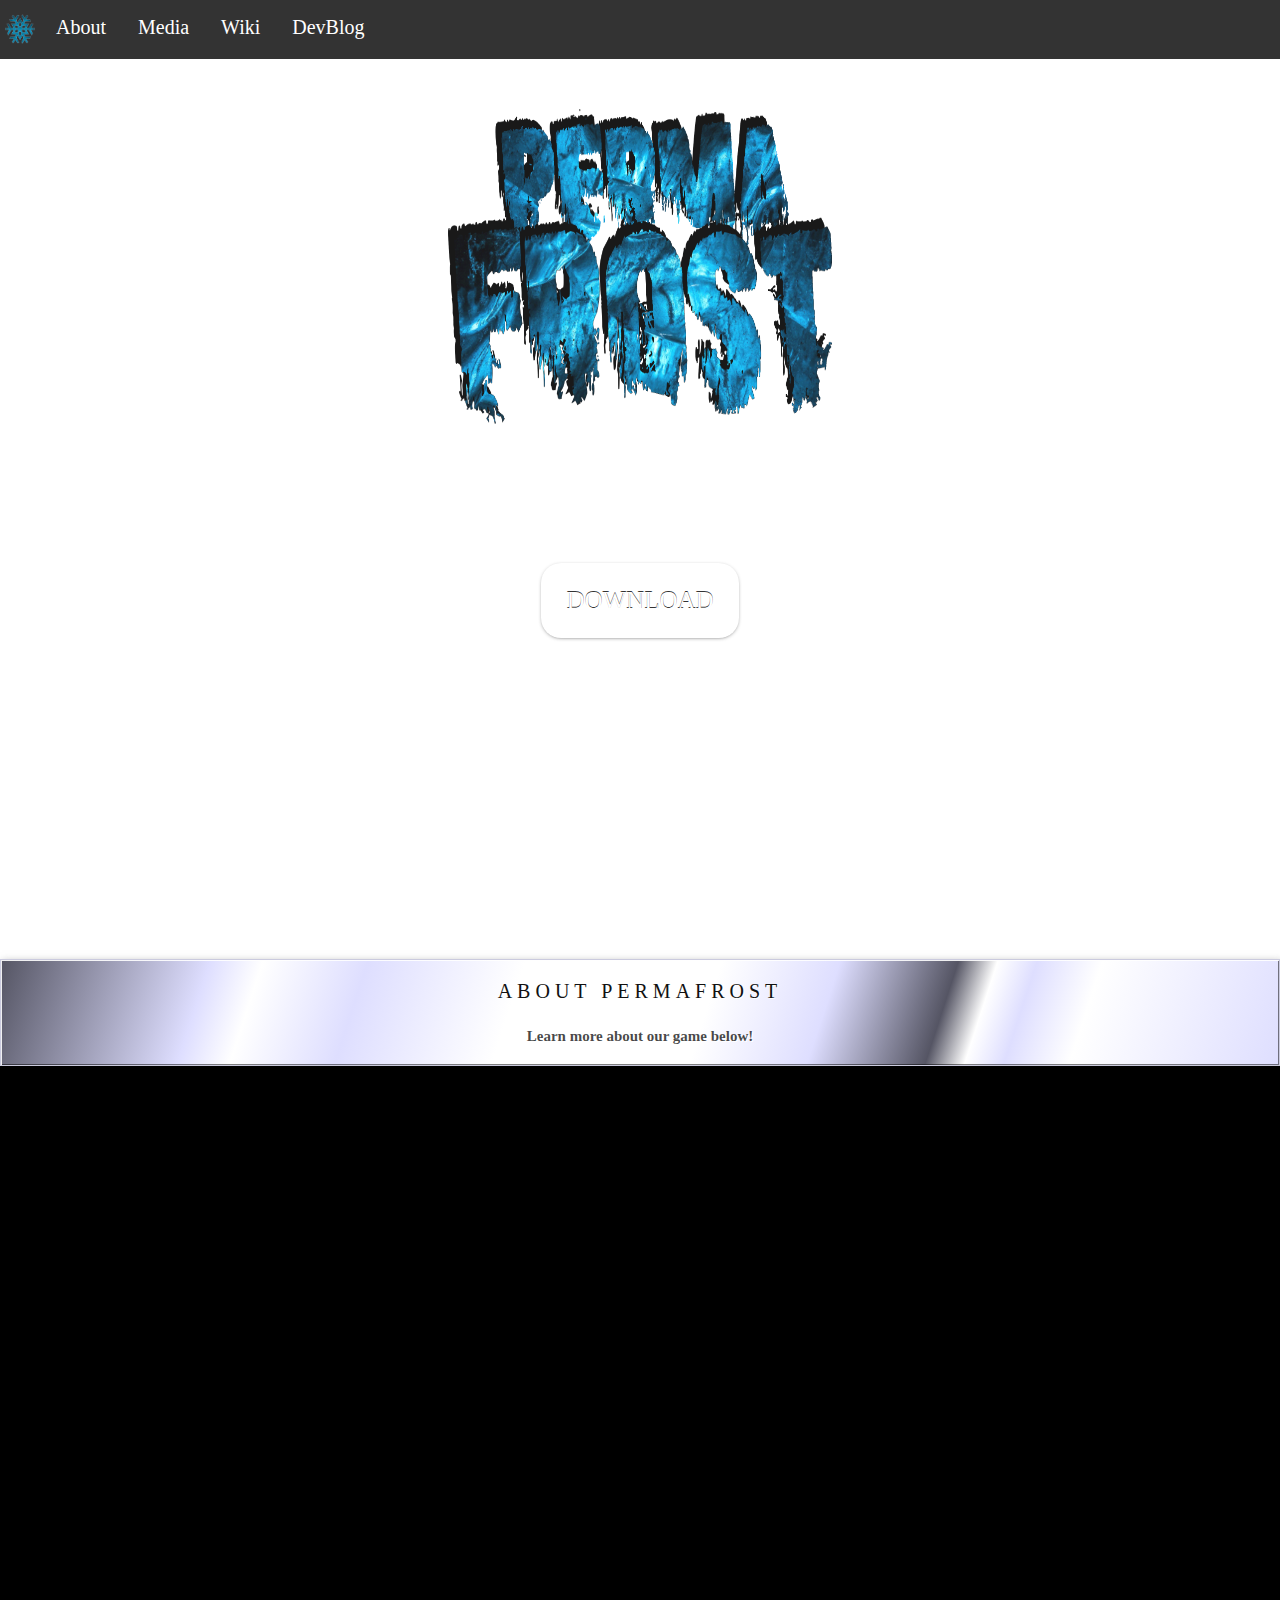
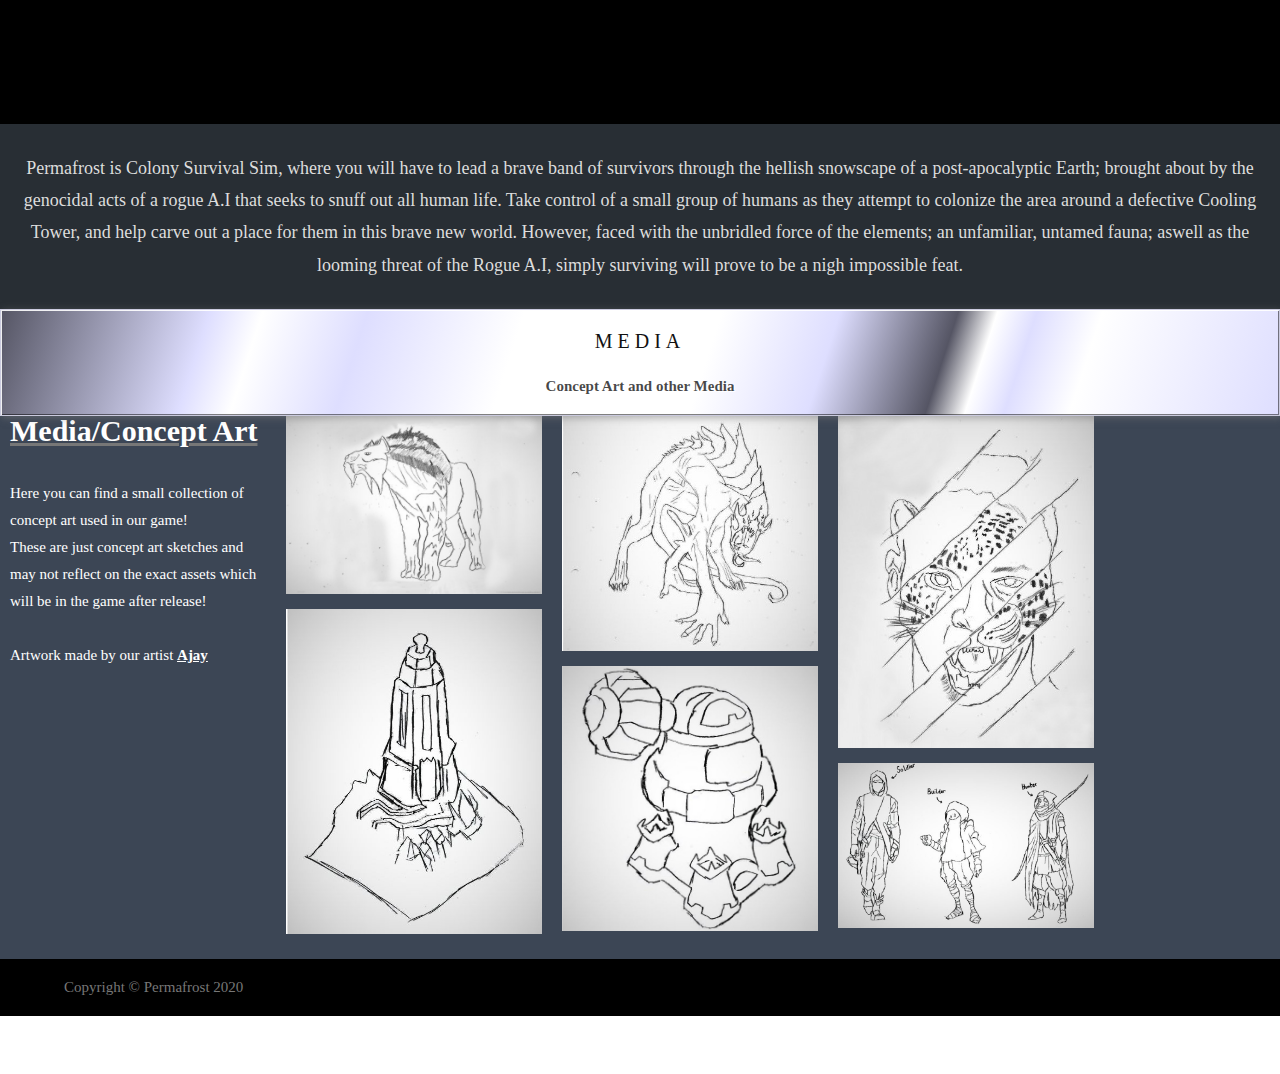
==== commit b57a71bf: "CORRECT link added" ====
--- a/index.html
+++ b/index.html
@@ -9,7 +9,7 @@
 			if( /Android|webOS|iPhone|iPad|iPod|BlackBerry|IEMobile|Opera Mini/i.test(navigator.userAgent) )
 			/* some code..	*/
 			{
-				window.location.pathname = 'TeamProject-game-website/mobileIndex.html';
+				window.location.pathname = 'mobileIndex.html';
 			}
 			var gallery = document.getElementById("gallery");
 			var imgs = gallery.children;
@@ -28,7 +28,7 @@
 			modal.onclick = function(e) {
 			  if (e.target !== this)
 				return;
-				
+
 			  modal.classList.remove("show");
 }
 		</script>
@@ -36,14 +36,13 @@
 
 	<body>
 		<div class="navMenu">
-			<img src="media/menulogo.png" width=30 height=30 style="float: left; padding: 14px 5px;"><a href='#aboutSec'><span class="navAbout">About</span></a><a href="#mediaSec"><span class="navMedia">Media</span></a><a href="wiki.html"><span class="navWiki">Wiki</span></a><a href="blog.html"><span class="navBlog">DevBlog</span></a>				
+			<img src="media/menulogo.png" width=30 height=30 style="float: left; padding: 14px 5px;"><a href='#aboutSec'><span class="navAbout">About</span></a><a href="#mediaSec"><span class="navMedia">Media</span></a><a href="wiki.html"><span class="navWiki">Wiki</span></a><a href="blog.html"><span class="navBlog">DevBlog</span></a>
 		</div>
 		<div class="mainSec">
 			<div class="caption">
 				<div class="mainBanner">
 					<img src="media/logo.png" style="margin-bottom:100px;margin-top:50px;opacity:0.90; width:30%; height:35%;">
-					<br><a style="position: relative;display: inline-block;bottom:90px;margin-top: 120px;padding: 15px 25px;" href="https://github.com/Permafrost-Game/Permafrost/releases/download/v0.3.1/Release.zip" class="downloadButton">DOWNLOAD</a><br>
-					<p style="position: relative;display: inline-block;bottom:90px;margin-top: -5px;padding: 15px 25px;">Download <a onmouseover="this.style.textDecoration='underline';" onmouseout="this.style.textDecoration='none';" href='https://github.com/Permafrost-Game/Permafrost/archive/develop.zip'>source code</a></p>
+					<br><a style="position: relative;display: inline-block;bottom:90px;margin-top: 120px;padding: 15px 25px;" href="https://github.com/Permafrost-Game/Permafrost/releases/tag/v1.0.0" class="downloadButton">DOWNLOAD</a><br>
 				</div>
 			</div>
 		</div>
@@ -96,7 +95,7 @@
 		</div>
 
 		<button onclick="topFunction()" id="myBtn" title="Top button">▲</button>
-		<script>		
+		<script>
 			//Get the button
 			var mybutton = document.getElementById("myBtn");
 
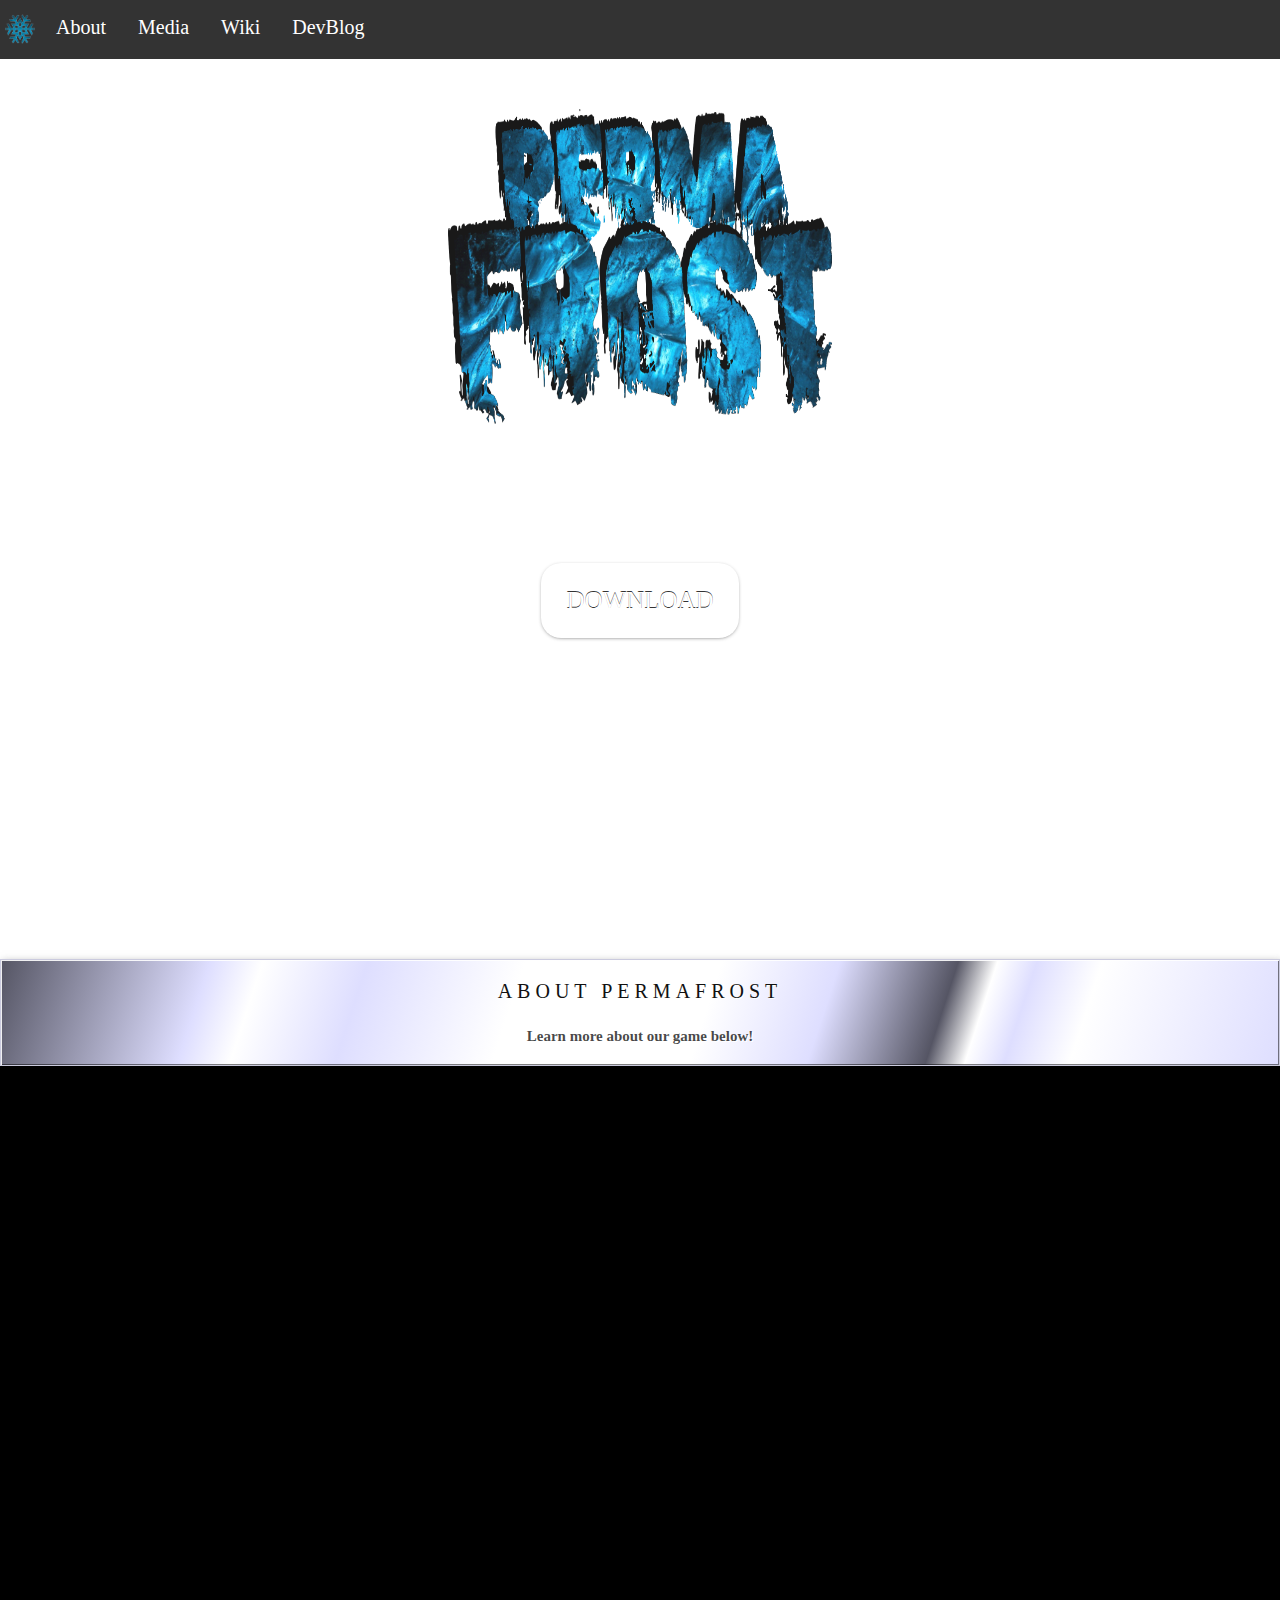
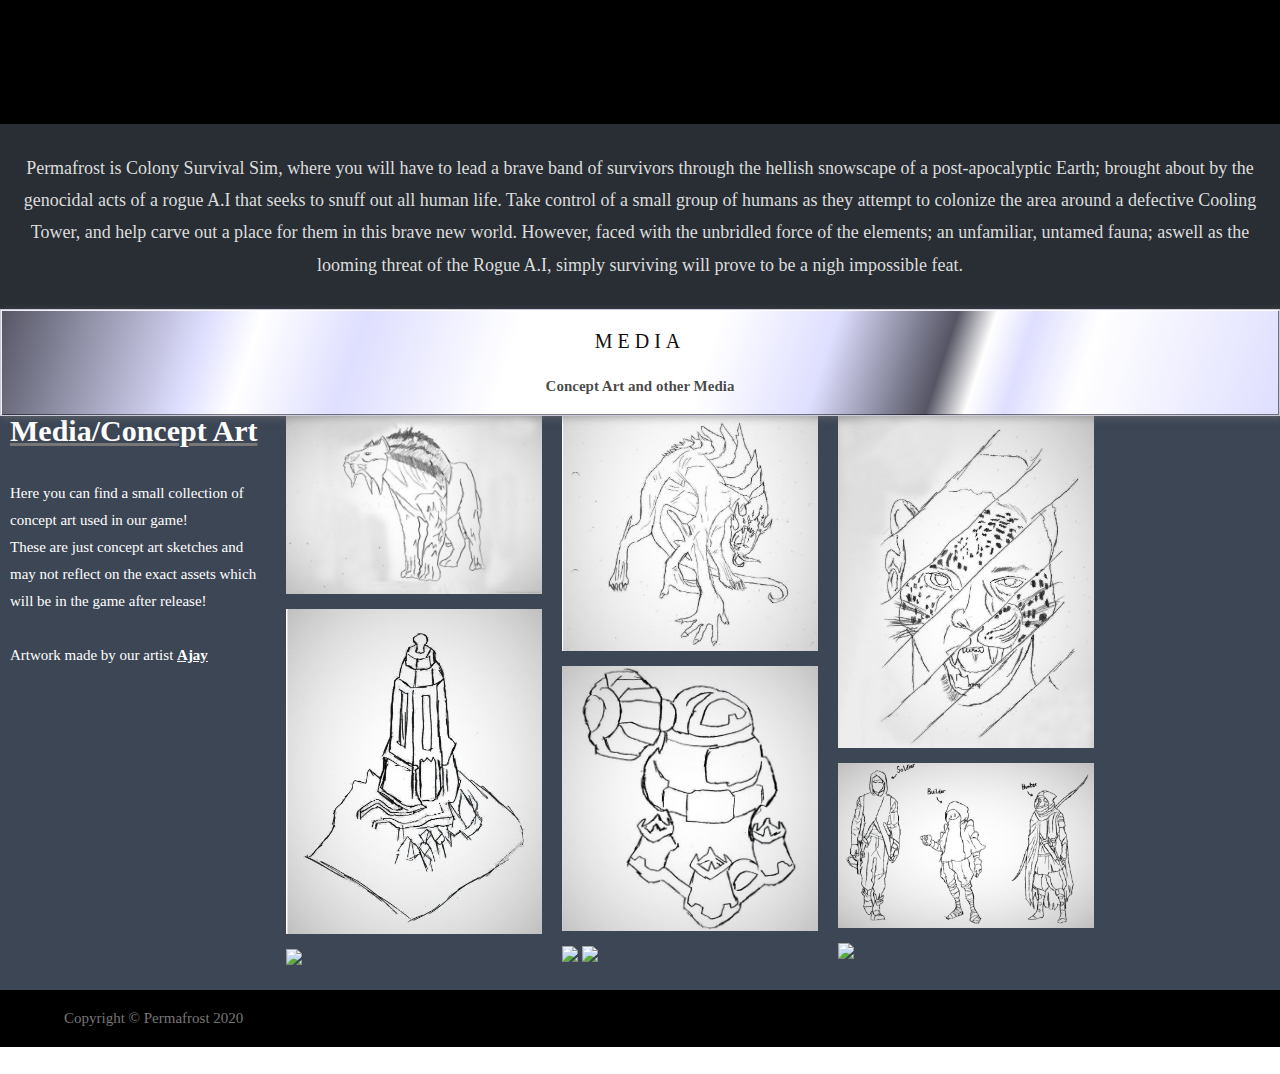
==== commit 61ddcc22: "Added more concept art" ====
--- a/index.html
+++ b/index.html
@@ -78,14 +78,18 @@
 					<div class="column">
 						<img src="media/Smilodon.jpg">
 						<img src="media/Tower.jpg">
+						<img src="media/Robot.png">
 					</div>
 					<div class="column">
 						<img src="media/Venom.jpg">
 						<img src="media/ControlCenter.jpg">
+						<img src="media/bandit.png">
+						<img src="media/Bear.png">
 					</div>
 					<div class="column">
 						<img src="media/Hybrid.jpg">
 						<img src="media/Characters.jpg">
+						<img src="media/colonist.png">
 					</div>
 				</div>
 				<div class="footer">
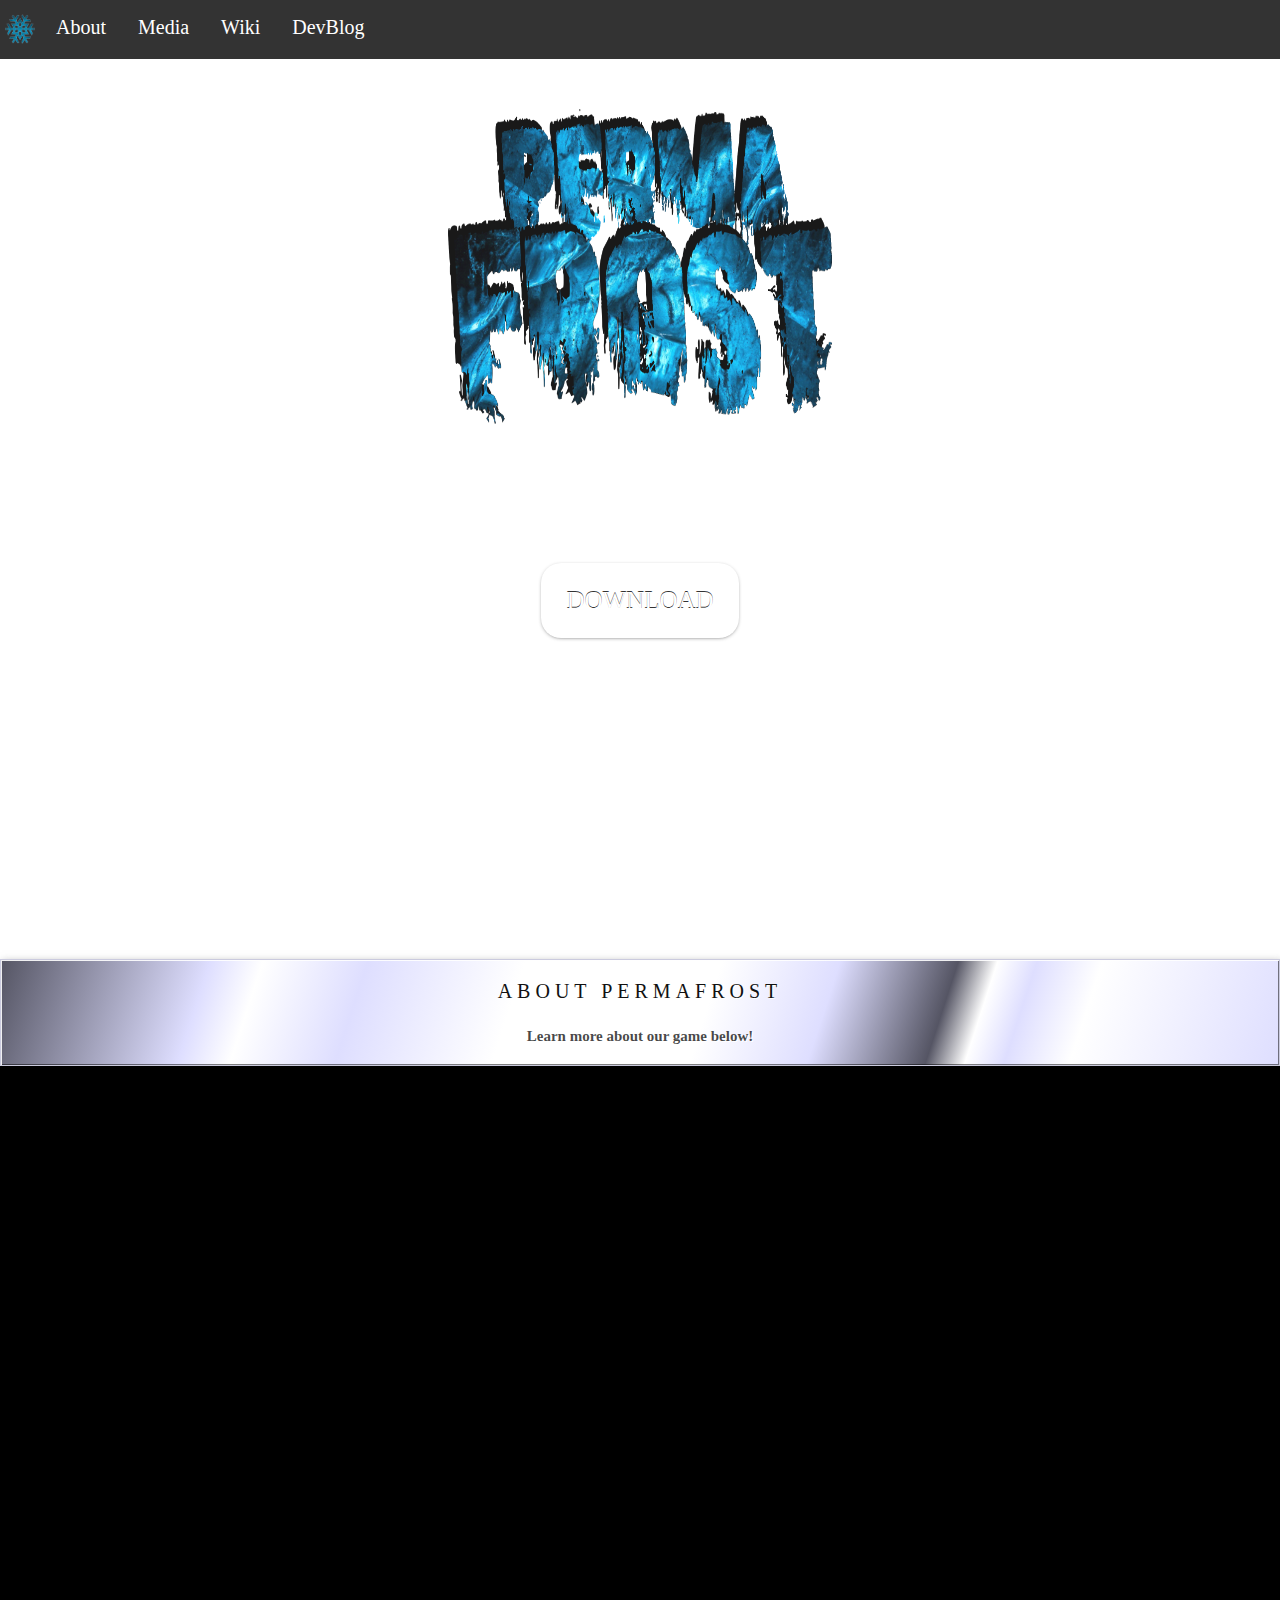
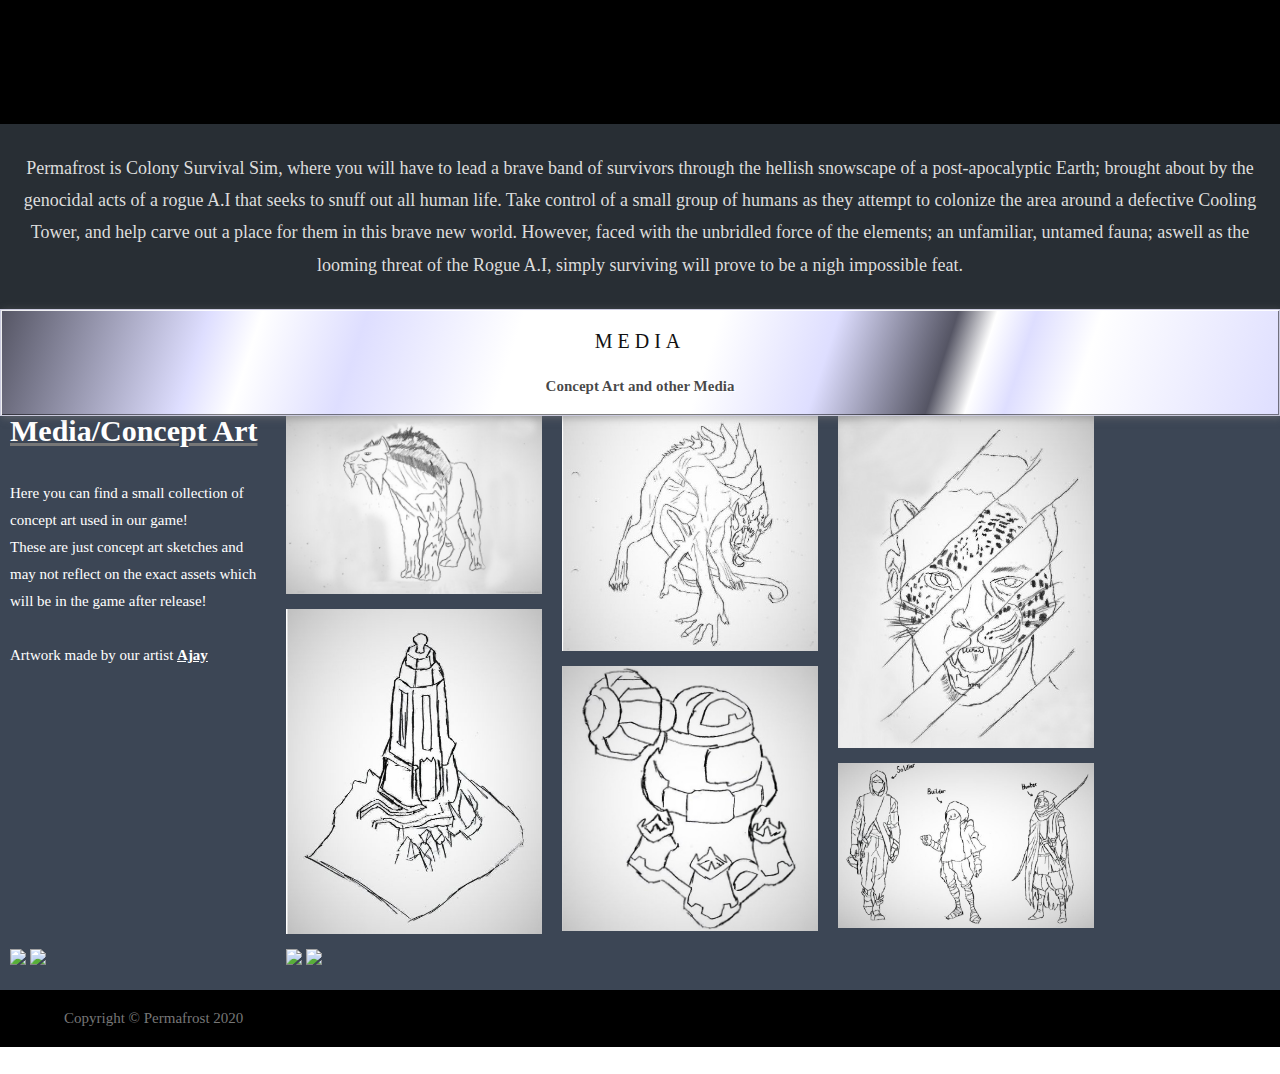
==== commit 7388f4fd: "Changed layout of concept art" ====
--- a/index.html
+++ b/index.html
@@ -78,18 +78,22 @@
 					<div class="column">
 						<img src="media/Smilodon.jpg">
 						<img src="media/Tower.jpg">
-						<img src="media/Robot.png">
 					</div>
 					<div class="column">
 						<img src="media/Venom.jpg">
 						<img src="media/ControlCenter.jpg">
-						<img src="media/bandit.png">
-						<img src="media/Bear.png">
 					</div>
 					<div class="column">
 						<img src="media/Hybrid.jpg">
 						<img src="media/Characters.jpg">
+					</div>
+					<div class="column">
+						<img src="media/Bear.png">
 						<img src="media/colonist.png">
+					</div>
+					<div class="column">
+						<img src="media/Robot.png">
+						<img src="media/bandit.png">
 					</div>
 				</div>
 				<div class="footer">
